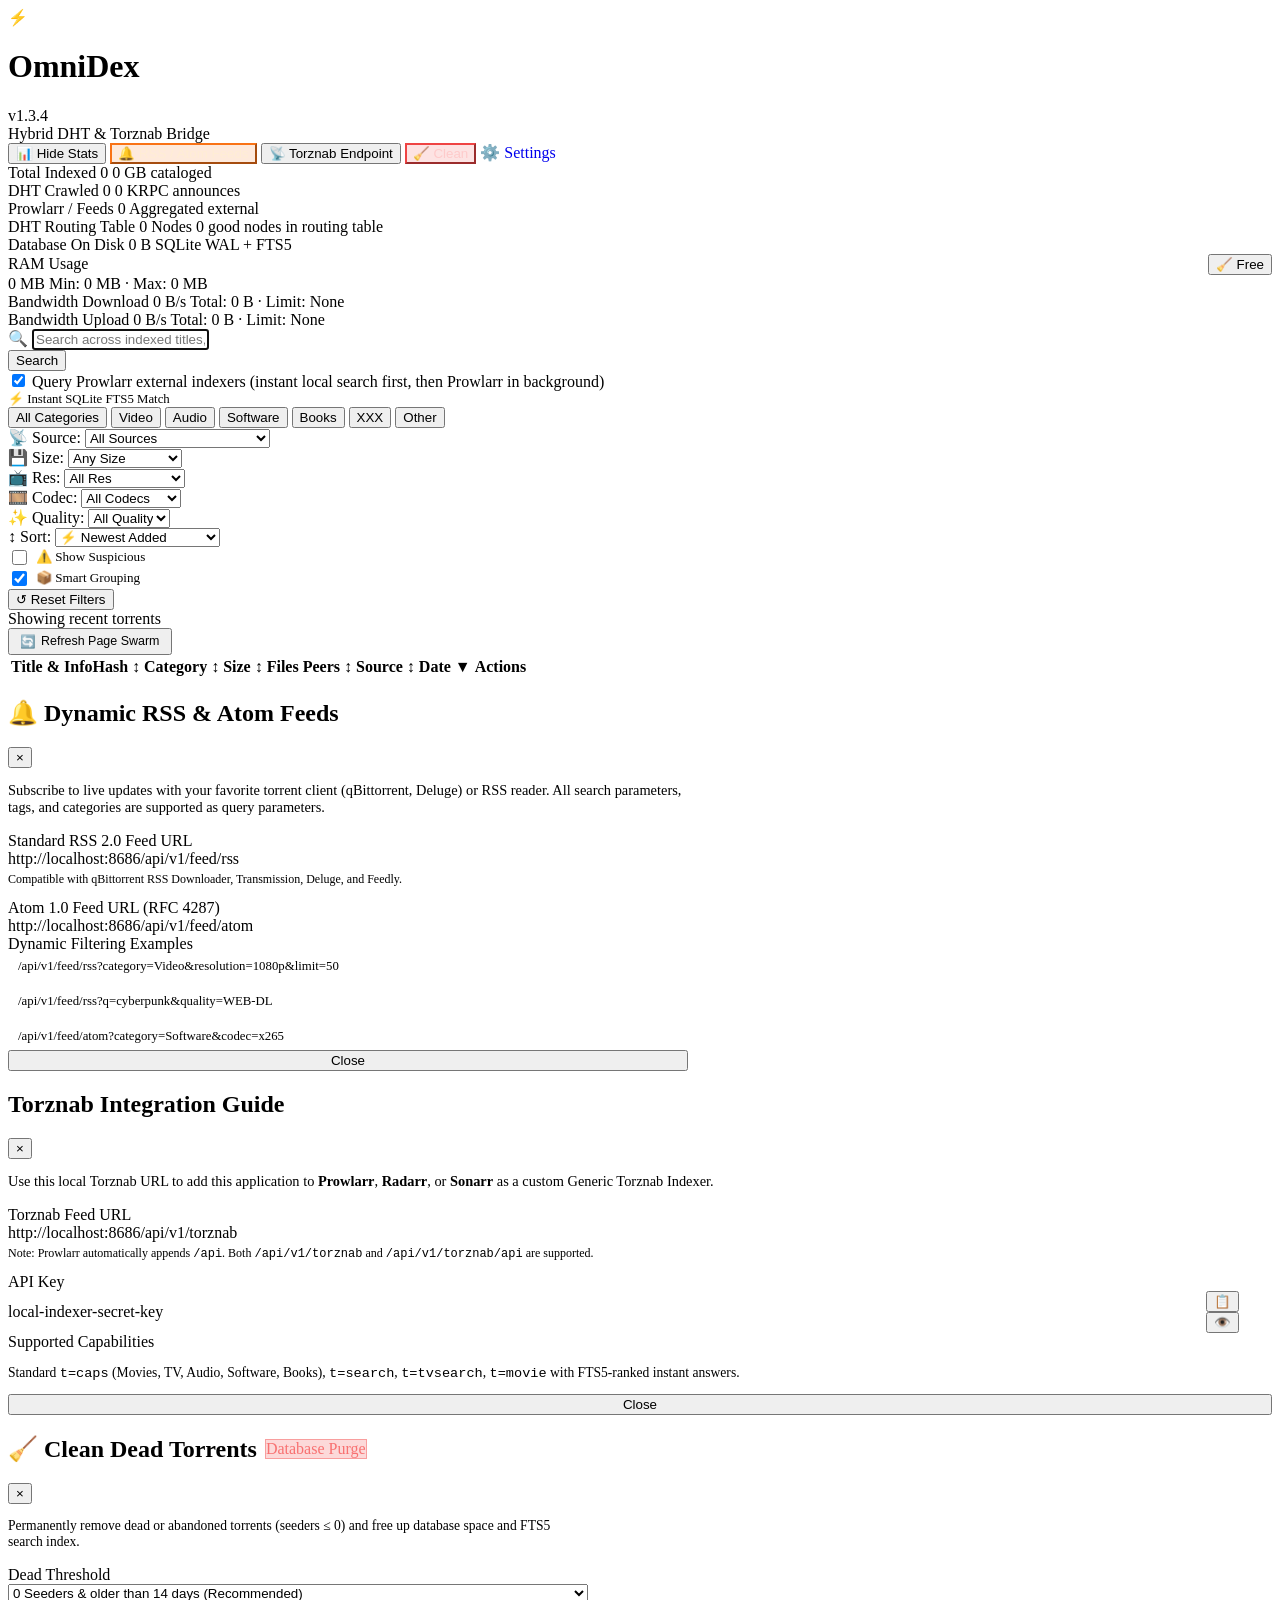
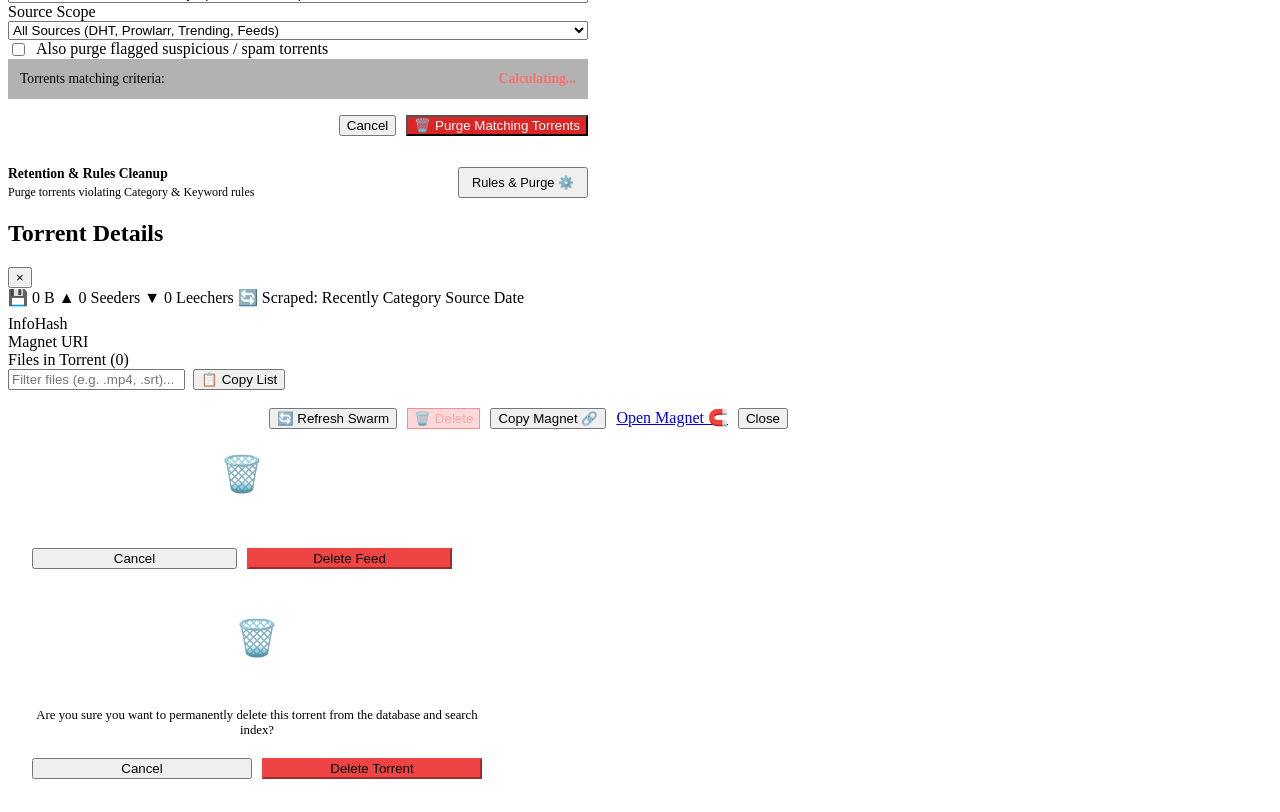
==== web/static/index.html @ 6ccae8cd "feat(scraper): implement BEP-15 live UDP multi-torrent batch scraping and background auto-refresh" ====
<!DOCTYPE html>
<html lang="en">

<head>
  <meta charset="UTF-8">
  <meta name="viewport" content="width=device-width, initial-scale=1.0">
  <title>OmniDex - Hybrid DHT Indexer & Torznab Bridge</title>
  <meta name="description"
    content="OmniDex: High-performance local passive DHT crawler, embedded SQLite FTS5 indexer, and Torznab bridge">
  <link rel="preconnect" href="https://fonts.googleapis.com">
  <link rel="preconnect" href="https://fonts.gstatic.com" crossorigin>
  <link href="https://fonts.googleapis.com/css2?family=Inter:wght@400;500;600;700&display=swap" rel="stylesheet">
  <link rel="stylesheet" href="/static/css/style.css?v=22">
</head>

<body>
  <div class="container">
    <!-- Header -->
    <header class="header">
      <div class="brand" id="brand-home-btn" role="button" tabindex="0" title="Return to OmniDex Homepage">
        <div class="logo-badge">⚡</div>
        <div class="brand-text">
          <div class="brand-title-wrap">
            <h1>OmniDex</h1>
            <span class="version-badge" id="app-version-badge">v1.3.4</span>
          </div>
          <span>Hybrid DHT & Torznab Bridge</span>
        </div>
      </div>
      <div class="header-actions">
        <button id="btn-toggle-stats" class="nav-pill" title="Toggle stats cards visibility">
          📊 <span id="toggle-stats-text">Hide Stats</span>
        </button>
        <button id="btn-show-feed" class="nav-pill"
          style="border-color: #f97316; color: #ffedd5; background: rgba(249, 115, 22, 0.15)">
          🔔 RSS / Atom Feeds
        </button>
        <button id="btn-show-torznab" class="nav-pill">
          📡 Torznab Endpoint
        </button>
        <button id="btn-clean-dead" class="nav-pill"
          style="border-color: #ef4444; color: #fecaca; background: rgba(239, 68, 68, 0.15)"
          title="Clean Dead Torrents">
          🧹 Clean
        </button>
        <a href="/settings" id="btn-show-settings" class="nav-pill" style="text-decoration: none;">
          ⚙️ Settings
        </a>
      </div>
    </header>

    <!-- Top Metrics Overview -->
    <section class="stats-grid">
      <div class="stat-card" style="--card-color: var(--accent-cyan)">
        <span class="stat-label">Total Indexed</span>
        <span class="stat-value" id="stat-total-torrents">0</span>
        <span class="stat-sub" id="stat-total-size">0 GB cataloged</span>
      </div>
      <div class="stat-card" style="--card-color: var(--accent-blue)">
        <span class="stat-label">DHT Crawled</span>
        <span class="stat-value" id="stat-dht-count">0</span>
        <span class="stat-sub" id="stat-dht-announces">0 KRPC announces</span>
      </div>
      <div class="stat-card" style="--card-color: var(--accent-purple)">
        <span class="stat-label">Prowlarr / Feeds</span>
        <span class="stat-value" id="stat-prowlarr-count">0</span>
        <span class="stat-sub">Aggregated external</span>
      </div>
      <div class="stat-card" style="--card-color: var(--accent-green)">
        <span class="stat-label">DHT Routing Table</span>
        <span class="stat-value" id="stat-dht-nodes">0 Nodes</span>
        <span class="stat-sub" id="stat-queue-len">0 good nodes in routing table</span>
      </div>
      <div class="stat-card" style="--card-color: #f59e0b">
        <span class="stat-label">Database On Disk</span>
        <span class="stat-value" id="stat-db-size">0 B</span>
        <span class="stat-sub" id="stat-db-info">SQLite WAL + FTS5</span>
      </div>
      <div class="stat-card" style="--card-color: #ec4899">
        <div style="display: flex; justify-content: space-between; align-items: center;">
          <span class="stat-label">RAM Usage</span>
          <button id="btn-quick-free-ram" class="btn-micro" title="Clean SQLite cache and free OS memory">🧹
            Free</button>
        </div>
        <span class="stat-value" id="stat-ram-usage">0 MB</span>
        <span class="stat-sub" id="stat-ram-sub">Min: 0 MB · Max: 0 MB</span>
      </div>
      <div class="stat-card" style="--card-color: #3b82f6" id="stat-card-download">
        <span class="stat-label">Bandwidth Download</span>
        <span class="stat-value" id="stat-dl-rate">0 B/s</span>
        <span class="stat-sub" id="stat-dl-total">Total: 0 B · Limit: None</span>
      </div>
      <div class="stat-card" style="--card-color: #10b981" id="stat-card-upload">
        <span class="stat-label">Bandwidth Upload</span>
        <span class="stat-value" id="stat-ul-rate">0 B/s</span>
        <span class="stat-sub" id="stat-ul-total">Total: 0 B · Limit: None</span>
      </div>
    </section>

    <!-- Search Section -->
    <section class="search-section">
      <div class="search-bar-wrap">
        <div class="search-input-box">
          <span class="search-icon">🔍</span>
          <input type="text" id="search-input" class="search-input"
            placeholder="Search across indexed titles, files, or enter 40-char info_hash..." autofocus>
        </div>
        <button id="btn-search" class="btn btn-primary">Search</button>
      </div>
      <div class="search-options">
        <div class="search-modes">
          <label class="checkbox-label">
            <input type="checkbox" id="check-prowlarr-live" checked>
            <span>Query Prowlarr external indexers (instant local search first, then Prowlarr in background)</span>
          </label>
        </div>
        <div style="display: flex; align-items: center; gap: 10px;">
          <span id="prowlarr-live-indicator" class="prowlarr-status-pill" style="display: none;"></span>
          <span style="font-size: 0.8rem; color: var(--text-dim);">⚡ Instant SQLite FTS5 Match</span>
        </div>
      </div>
    </section>

    <!-- Filter & Sorting Toolbar -->
    <section class="filter-sort-bar">
      <!-- Category Filter Pills -->
      <div class="category-pills-wrap">
        <div class="category-pills" id="category-pills">
          <button class="pill-btn active" data-category="all">
            <span class="pill-dot" style="background: var(--accent-cyan)"></span>
            <span>All Categories</span>
          </button>
          <button class="pill-btn" data-category="Video">
            <span class="pill-dot" style="background: #a855f7"></span>
            <span>Video</span>
          </button>
          <button class="pill-btn" data-category="Audio">
            <span class="pill-dot" style="background: #ec4899"></span>
            <span>Audio</span>
          </button>
          <button class="pill-btn" data-category="Software">
            <span class="pill-dot" style="background: #eab308"></span>
            <span>Software</span>
          </button>
          <button class="pill-btn" data-category="Books">
            <span class="pill-dot" style="background: #10b981"></span>
            <span>Books</span>
          </button>
          <button class="pill-btn" data-category="XXX">
            <span class="pill-dot" style="background: #f43f5e"></span>
            <span>XXX</span>
          </button>
          <button class="pill-btn" data-category="Other">
            <span class="pill-dot" style="background: #94a3b8"></span>
            <span>Other</span>
          </button>
        </div>
      </div>

      <!-- Secondary Filters & Sort Controls -->
      <div class="controls-bar">
        <div class="control-group">
          <!-- Source Selector -->
          <div class="control-box">
            <span class="control-icon">📡</span>
            <label for="filter-source" class="control-label">Source:</label>
            <select id="filter-source" class="custom-select">
              <option value="all">All Sources</option>
              <optgroup label="Core Types">
                <option value="dht">DHT Wire Only</option>
                <option value="trending">Trending (All Providers)</option>
                <option value="prowlarr">Prowlarr Only</option>
                <option value="feeds">External RSS Feeds (All)</option>
                <option value="manual">Manual Imports Only</option>
              </optgroup>
              <optgroup id="filter-source-trending-group" label="Trending Providers" style="display: none;"></optgroup>
              <optgroup id="filter-source-feeds-group" label="Individual Feeds" style="display: none;"></optgroup>
            </select>
          </div>

          <!-- Size Range Selector -->
          <div class="control-box">
            <span class="control-icon">💾</span>
            <label for="filter-size" class="control-label">Size:</label>
            <select id="filter-size" class="custom-select">
              <option value="all">Any Size</option>
              <option value="tiny">&lt; 500 MB</option>
              <option value="small">500 MB – 2 GB</option>
              <option value="medium">2 GB – 10 GB</option>
              <option value="large">&gt; 10 GB</option>
            </select>
          </div>

          <!-- Resolution Selector -->
          <div class="control-box">
            <span class="control-icon">📺</span>
            <label for="filter-res" class="control-label">Res:</label>
            <select id="filter-res" class="custom-select">
              <option value="all">All Res</option>
              <option value="4K">4K UHD (2160p)</option>
              <option value="1080p">1080p FHD</option>
              <option value="720p">720p HD</option>
              <option value="480p">480p SD</option>
            </select>
          </div>

          <!-- Codec Selector -->
          <div class="control-box">
            <span class="control-icon">🎞️</span>
            <label for="filter-codec" class="control-label">Codec:</label>
            <select id="filter-codec" class="custom-select">
              <option value="all">All Codecs</option>
              <option value="x265">x265 / HEVC</option>
              <option value="x264">x264 / AVC</option>
              <option value="AV1">AV1</option>
              <option value="XviD">XviD</option>
            </select>
          </div>

          <!-- Quality / Source Selector -->
          <div class="control-box">
            <span class="control-icon">✨</span>
            <label for="filter-quality" class="control-label">Quality:</label>
            <select id="filter-quality" class="custom-select">
              <option value="all">All Quality</option>
              <option value="BluRay">BluRay</option>
              <option value="REMUX">REMUX</option>
              <option value="WEB-DL">WEB-DL</option>
              <option value="WEBRip">WEBRip</option>
              <option value="HDTV">HDTV</option>
              <option value="CAM">CAM / TS</option>
            </select>
          </div>

          <!-- Sort Selector -->
          <div class="control-box">
            <span class="control-icon">↕️</span>
            <label for="sort-select" class="control-label">Sort:</label>
            <select id="sort-select" class="custom-select">
              <option value="created_desc">⚡ Newest Added</option>
              <option value="created_asc">🕒 Oldest Added</option>
              <option value="size_desc">📈 Size: Large → Small</option>
              <option value="size_asc">📉 Size: Small → Large</option>
              <option value="name_asc">🔤 Title: A → Z</option>
              <option value="name_desc">🔡 Title: Z → A</option>
              <option value="seeders_desc">👥 Most Seeders</option>
              <option value="relevance">🎯 Best Match (FTS5)</option>
            </select>
          </div>

          <!-- Spam / Suspicious Toggle -->
          <div class="control-box" style="display: flex; align-items: center; gap: 6px; cursor: pointer;">
            <label
              style="display: flex; align-items: center; gap: 6px; cursor: pointer; font-size: 0.82rem; margin: 0; user-select: none;">
              <input type="checkbox" id="check-include-suspicious"
                style="accent-color: #ef4444; width: 15px; height: 15px; cursor: pointer;">
              <span title="Include torrents flagged as suspicious by anti-spam heuristics">⚠️ Show Suspicious</span>
            </label>
          </div>

          <!-- Smart Deduplication / Grouping Toggle -->
          <div class="control-box" style="display: flex; align-items: center; gap: 6px; cursor: pointer;">
            <label
              style="display: flex; align-items: center; gap: 6px; cursor: pointer; font-size: 0.82rem; margin: 0; user-select: none;">
              <input type="checkbox" id="check-group-releases" checked
                style="accent-color: var(--accent-cyan); width: 15px; height: 15px; cursor: pointer;">
              <span title="Collapse duplicate releases of the same title into expandable groups">📦 Smart
                Grouping</span>
            </label>
          </div>
        </div>

        <div class="filter-actions">
          <button id="btn-reset-filters" class="btn btn-ghost" title="Reset all filters and sorting">
            <span>↺</span> Reset Filters
          </button>
        </div>
      </div>
    </section>

    <!-- Results Section -->
    <main>
      <div class="results-header">
        <div class="results-summary">
          <span class="results-count" id="results-count-text">Showing recent torrents</span>
          <div id="active-filter-badges" class="active-filter-badges"></div>
        </div>
        <div style="display: flex; align-items: center; gap: 10px;">
          <button id="btn-refresh-page-swarm" class="btn btn-secondary btn-sm-action" style="padding: 4px 10px; font-size: 0.78rem; display: inline-flex; align-items: center; gap: 5px;" title="Scrape live seeders and leechers via UDP trackers for all visible torrents">
            <span class="btn-refresh-icon">🔄</span> Refresh Page Swarm
          </button>
          <div id="loading-spinner" style="display:none; color: var(--accent-cyan); font-size:0.85rem;">Searching...</div>
        </div>
      </div>

      <div class="torrent-table-wrap">
        <table class="torrent-table">
          <thead>
            <tr>
              <th class="th-sortable col-title" data-sort-key="name">
                <div class="th-inner">
                  <span>Title & InfoHash</span>
                  <span class="sort-indicator" id="sort-icon-name">↕</span>
                </div>
              </th>
              <th class="th-sortable col-category" data-sort-key="category">
                <div class="th-inner">
                  <span>Category</span>
                  <span class="sort-indicator" id="sort-icon-category">↕</span>
                </div>
              </th>
              <th class="th-sortable col-size" data-sort-key="size">
                <div class="th-inner">
                  <span>Size</span>
                  <span class="sort-indicator" id="sort-icon-size">↕</span>
                </div>
              </th>
              <th class="col-files">Files</th>
              <th class="th-sortable col-peers" data-sort-key="seeders">
                <div class="th-inner">
                  <span>Peers</span>
                  <span class="sort-indicator" id="sort-icon-seeders">↕</span>
                </div>
              </th>
              <th class="th-sortable col-source" data-sort-key="source">
                <div class="th-inner">
                  <span>Source</span>
                  <span class="sort-indicator" id="sort-icon-source">↕</span>
                </div>
              </th>
              <th class="th-sortable col-date" data-sort-key="created">
                <div class="th-inner">
                  <span>Date</span>
                  <span class="sort-indicator active" id="sort-icon-created">▼</span>
                </div>
              </th>
              <th class="col-actions">Actions</th>
            </tr>
          </thead>
          <tbody id="torrents-tbody">
            <!-- Dynamically populated rows -->
          </tbody>
        </table>
        <div id="empty-state" class="empty-state" style="display: none;">
          <div class="empty-state-icon">📂</div>
          <h3>No torrents found</h3>
          <p>Let the DHT crawler run, or trigger an external query with Prowlarr integration enabled.</p>
        </div>
      </div>

      <!-- Pagination Controls -->
      <div class="pagination-bar" id="pagination-bar" style="display: none;">
        <div class="pagination-info" id="pagination-info">
          Showing <span id="page-start">1</span>–<span id="page-end">20</span> of <span id="page-total">0</span>
          torrents
        </div>

        <div class="pagination-controls">
          <button id="btn-page-first" class="btn-page" title="First Page">«</button>
          <button id="btn-page-prev" class="btn-page" title="Previous Page">‹</button>
          <div class="page-numbers" id="page-numbers">
            <!-- Dynamic page numbers -->
          </div>
          <button id="btn-page-next" class="btn-page" title="Next Page">›</button>
          <button id="btn-page-last" class="btn-page" title="Last Page">»</button>
        </div>

        <div class="pagination-size">
          <label for="select-page-limit" class="control-label">Per page:</label>
          <select id="select-page-limit" class="custom-select">
            <option value="20" selected>20</option>
            <option value="50">50</option>
            <option value="100">100</option>
          </select>
        </div>
      </div>
    </main>
    <!-- RSS / Atom Feed Modal -->
    <div class="modal-overlay" id="modal-feed">
      <div class="modal-content" style="max-width: 680px;">
        <div class="modal-header">
          <h2>🔔 Dynamic RSS & Atom Feeds</h2>
          <button class="modal-close" data-close="modal-feed">&times;</button>
        </div>
        <p style="color: var(--text-muted); font-size: 0.9rem; margin-bottom: 16px;">
          Subscribe to live updates with your favorite torrent client (qBittorrent, Deluge) or RSS reader. All search
          parameters, tags, and categories are supported as query parameters.
        </p>

        <div class="form-group">
          <label>Standard RSS 2.0 Feed URL</label>
          <div class="code-box" id="feed-rss-url">http://localhost:8686/api/v1/feed/rss</div>
          <p style="font-size: 0.75rem; color: var(--text-dim); margin-top: 4px;">
            Compatible with qBittorrent RSS Downloader, Transmission, Deluge, and Feedly.
          </p>
        </div>

        <div class="form-group">
          <label>Atom 1.0 Feed URL (RFC 4287)</label>
          <div class="code-box" id="feed-atom-url">http://localhost:8686/api/v1/feed/atom</div>
        </div>

        <div class="form-group">
          <label>Dynamic Filtering Examples</label>
          <div style="display: flex; flex-direction: column; gap: 8px; font-size: 0.8rem;">
            <div class="code-box" style="padding: 6px 10px;">/api/v1/feed/rss?category=Video&resolution=1080p&limit=50
            </div>
            <div class="code-box" style="padding: 6px 10px;">/api/v1/feed/rss?q=cyberpunk&quality=WEB-DL</div>
            <div class="code-box" style="padding: 6px 10px;">/api/v1/feed/atom?category=Software&codec=x265</div>
          </div>
        </div>

        <button class="btn btn-secondary" style="width: 100%" data-close="modal-feed">Close</button>
      </div>
    </div>

    <!-- Torznab Info Modal -->
    <div class="modal-overlay" id="modal-torznab">
      <div class="modal-content">
        <div class="modal-header">
          <h2>Torznab Integration Guide</h2>
          <button class="modal-close" data-close="modal-torznab">&times;</button>
        </div>
        <p style="color: var(--text-muted); font-size: 0.9rem; margin-bottom: 16px;">
          Use this local Torznab URL to add this application to <strong>Prowlarr</strong>, <strong>Radarr</strong>, or
          <strong>Sonarr</strong> as a custom Generic Torznab Indexer.
        </p>

        <div class="form-group">
          <label>Torznab Feed URL</label>
          <div class="code-box" id="torznab-url-display">http://localhost:8686/api/v1/torznab</div>
          <p style="font-size: 0.75rem; color: var(--text-dim); margin-top: 4px;">
            Note: Prowlarr automatically appends <code>/api</code>. Both <code>/api/v1/torznab</code> and
            <code>/api/v1/torznab/api</code> are supported.
          </p>
        </div>

        <div class="form-group">
          <label>API Key</label>
          <div style="position: relative; display: flex; align-items: center;">
            <div class="code-box masked-api-key" id="torznab-key-display" style="width: 100%; margin-bottom: 0;">
              local-indexer-secret-key</div>
            <div class="input-actions-wrap">
              <button type="button" class="btn-icon-action btn-copy-key" data-target="torznab-key-display"
                title="Copy API Key">📋</button>
              <button type="button" class="btn-icon-action btn-toggle-mask" data-target="torznab-key-display"
                title="Toggle visibility">👁️</button>
            </div>
          </div>
        </div>

        <div class="form-group">
          <label>Supported Capabilities</label>
          <p style="font-size: 0.85rem; color: var(--text-muted)">
            Standard <code>t=caps</code> (Movies, TV, Audio, Software, Books), <code>t=search</code>,
            <code>t=tvsearch</code>, <code>t=movie</code> with FTS5-ranked instant answers.
          </p>
        </div>

        <button class="btn btn-secondary" style="width: 100%" data-close="modal-torznab">Close</button>
      </div>
    </div>

    <!-- Clean Dead Torrents Modal -->
    <div class="modal-overlay" id="modal-prune-dead">
      <div class="modal-content" style="max-width: 580px;">
        <div class="modal-header">
          <div style="display: flex; align-items: center; gap: 8px;">
            <h2>🧹 Clean Dead Torrents</h2>
            <span class="badge"
              style="background: rgba(239, 68, 68, 0.2); color: #f87171; border: 1px solid rgba(239, 68, 68, 0.4);">Database
              Purge</span>
          </div>
          <button class="modal-close" data-close="modal-prune-dead">&times;</button>
        </div>
        <p style="color: var(--text-muted); font-size: 0.85rem; margin-bottom: 16px;">
          Permanently remove dead or abandoned torrents (seeders ≤ 0) and free up database space and FTS5 search index.
        </p>

        <form id="prune-dead-form">
          <div class="form-group">
            <label for="prune-days-select">Dead Threshold</label>
            <select id="prune-days-select" class="custom-select" style="width: 100%;">
              <option value="14" selected>0 Seeders & older than 14 days (Recommended)</option>
              <option value="7">0 Seeders & older than 7 days</option>
              <option value="30">0 Seeders & older than 30 days</option>
              <option value="60">0 Seeders & older than 60 days</option>
              <option value="0">All Torrents with 0 Seeders (Aggressive)</option>
            </select>
          </div>

          <div class="form-group">
            <label for="prune-source-select">Source Scope</label>
            <select id="prune-source-select" class="custom-select" style="width: 100%;">
              <option value="all" selected>All Sources (DHT, Prowlarr, Trending, Feeds)</option>
              <optgroup label="Core Types">
                <option value="dht">DHT Crawled Torrents Only</option>
                <option value="trending">Trending Torrents (All Providers)</option>
                <option value="prowlarr">Prowlarr Only</option>
                <option value="feeds">External RSS Feeds (All)</option>
                <option value="manual">Manual Imports Only</option>
              </optgroup>
              <optgroup id="prune-source-trending-group" label="Trending Providers" style="display: none;"></optgroup>
              <optgroup id="prune-source-feeds-group" label="Individual Feeds" style="display: none;"></optgroup>
            </select>
          </div>

          <div class="form-group">
            <label class="checkbox-label" style="display: flex; align-items: center; gap: 8px; cursor: pointer;">
              <input type="checkbox" id="prune-include-spam">
              <span>Also purge flagged suspicious / spam torrents</span>
            </label>
          </div>

          <div id="prune-preview-box"
            style="background: rgba(0,0,0,0.3); border: 1px solid var(--border-color); border-radius: var(--radius-sm); padding: 12px; margin-bottom: 16px; font-size: 0.85rem; display: flex; justify-content: space-between; align-items: center;">
            <span>Torrents matching criteria:</span>
            <span id="prune-preview-count" style="font-weight: 700; color: #f87171;">Calculating...</span>
          </div>

          <div id="prune-status-msg"
            style="display: none; padding: 10px; border-radius: 8px; margin-bottom: 16px; font-size: 0.85rem;"></div>

          <div style="display: flex; gap: 10px; justify-content: flex-end;">
            <button type="button" class="btn btn-secondary" data-close="modal-prune-dead">Cancel</button>
            <button type="submit" id="btn-execute-prune" class="btn" style="background: #dc2626; color: #fff;">🗑️ Purge
              Matching Torrents</button>
          </div>
        </form>

        <div style="border-top: 1px solid var(--border-color); margin-top: 16px; padding-top: 14px; display: flex; justify-content: space-between; align-items: center;">
          <div>
            <span style="font-size: 0.85rem; font-weight: 600; color: var(--accent-cyan); display: block;">Retention & Rules Cleanup</span>
            <span style="font-size: 0.75rem; color: var(--text-dim);">Purge torrents violating Category & Keyword rules</span>
          </div>
          <button type="button" id="btn-open-filter-rules" class="btn btn-secondary" style="font-size: 0.8rem; padding: 6px 12px;">Rules & Purge ⚙️</button>
        </div>
      </div>
    </div>


    <!-- Detail Modal -->
    <div class="modal-overlay" id="modal-details">
      <div class="modal-content" style="max-width: 780px;">
        <div class="modal-header">
          <div style="overflow: hidden; text-overflow: ellipsis;">
            <h2 id="detail-title" style="white-space: nowrap; overflow: hidden; text-overflow: ellipsis;">Torrent
              Details</h2>
          </div>
          <button class="modal-close" data-close="modal-details">&times;</button>
        </div>

        <!-- Quick Metadata Overview Bar -->
        <div class="detail-overview-bar" id="detail-overview-bar">
          <span class="meta-pill" id="detail-meta-size">💾 0 B</span>
          <span class="meta-pill meta-seeders" id="detail-meta-seeders">▲ 0 Seeders</span>
          <span class="meta-pill meta-leechers" id="detail-meta-leechers">▼ 0 Leechers</span>
          <span class="meta-pill" id="detail-meta-scraped" style="cursor: pointer;" title="Last time verified against live UDP trackers">🔄 Scraped: Recently</span>
          <span class="meta-pill" id="detail-meta-category">Category</span>
          <span class="meta-pill" id="detail-meta-source">Source</span>
          <span class="meta-pill" id="detail-meta-date">Date</span>
        </div>
        <div id="detail-tags-row" class="tags-row" style="margin-bottom: 14px; margin-top: -6px;"></div>

        <div class="form-group" style="margin-top: 14px;">
          <label>InfoHash</label>
          <div class="code-box" id="detail-hash"></div>
        </div>
        <div class="form-group">
          <label>Magnet URI</label>
          <div class="code-box" id="detail-magnet"></div>
        </div>

        <!-- Files in Torrent Section -->
        <div class="form-group">
          <div class="files-header-bar">
            <div style="display: flex; align-items: center; gap: 8px;">
              <label style="margin-bottom: 0;">Files in Torrent (<span id="detail-files-count">0</span>)</label>
              <span id="detail-files-loading"
                style="display: none; font-size: 0.75rem; color: var(--accent-cyan);">Loading files...</span>
            </div>
            <div style="display: flex; gap: 8px; align-items: center;">
              <input type="text" id="detail-files-filter" class="form-input files-search-input"
                placeholder="Filter files (e.g. .mp4, .srt)...">
              <button id="btn-copy-files" class="btn btn-secondary btn-sm-action" title="Copy file list to clipboard">📋
                Copy List</button>
            </div>
          </div>
          <div id="detail-files-list" class="file-list-scrollbox">
            <!-- Dynamically populated files -->
          </div>
        </div>

        <div style="display: flex; gap: 10px; justify-content: flex-end; margin-top: 18px;">
          <button id="btn-resolve-metadata" class="btn btn-secondary" title="Fetch torrent size, files, and tags via BEP-9 peer exchange" style="display: none;">⚡ Fetch Metadata</button>
          <button id="btn-scrape-torrent" class="btn btn-secondary" title="Query live UDP trackers for fresh seeders & leechers">🔄 Refresh Swarm</button>
          <button id="btn-delete-torrent" class="btn"
            style="background: rgba(239, 68, 68, 0.2); border: 1px solid rgba(239, 68, 68, 0.5); color: #fca5a5;">🗑️
            Delete</button>
          <button id="btn-copy-magnet" class="btn btn-secondary">Copy Magnet 🔗</button>
          <a id="detail-magnet-link" href="#" class="btn btn-primary">Open Magnet 🧲</a>
          <button class="btn btn-secondary" data-close="modal-details">Close</button>
        </div>
      </div>
    </div>

    <!-- Confirm Delete Feed Modal -->
    <div class="modal-overlay" id="modal-confirm-delete-feed" style="z-index: 10001;">
      <div class="modal-content" style="max-width: 420px; text-align: center; padding: 24px;">
        <div style="font-size: 2.2rem; margin-bottom: 12px;">🗑️</div>
        <h3 style="margin: 0 0 8px 0; font-size: 1.15rem; color: #fff;">Delete External Feed?</h3>
        <p id="confirm-delete-feed-name" style="color: var(--text-dim); font-size: 0.85rem; margin-bottom: 20px; word-break: break-all;"></p>
        <div style="display: flex; gap: 10px; justify-content: center;">
          <button type="button" class="btn btn-secondary" id="btn-cancel-delete-feed" data-close="modal-confirm-delete-feed" style="flex: 1;">Cancel</button>
          <button type="button" class="btn btn-primary" id="btn-confirm-delete-feed" style="flex: 1; background: #ef4444; border-color: #ef4444;">Delete Feed</button>
        </div>
      </div>
    </div>

    <!-- Confirm Delete Torrent Modal -->
    <div class="modal-overlay" id="modal-confirm-delete-torrent" style="z-index: 10002;">
      <div class="modal-content" style="max-width: 450px; text-align: center; padding: 24px;">
        <div style="font-size: 2.2rem; margin-bottom: 12px;">🗑️</div>
        <h3 style="margin: 0 0 8px 0; font-size: 1.15rem; color: #fff;">Delete Torrent?</h3>
        <p id="confirm-delete-torrent-title" style="color: var(--text-main); font-weight: 600; font-size: 0.95rem; margin-bottom: 6px; word-break: break-all;"></p>
        <p id="confirm-delete-torrent-hash" style="color: var(--text-dim); font-size: 0.75rem; font-family: monospace; margin-bottom: 16px; word-break: break-all;"></p>
        <p style="color: var(--text-muted); font-size: 0.8rem; margin-bottom: 20px;">
          Are you sure you want to permanently delete this torrent from the database and search index?
        </p>
        <div style="display: flex; gap: 10px; justify-content: center;">
          <button type="button" class="btn btn-secondary" id="btn-cancel-delete-torrent" data-close="modal-confirm-delete-torrent" style="flex: 1;">Cancel</button>
          <button type="button" class="btn btn-primary" id="btn-confirm-delete-torrent" style="flex: 1; background: #ef4444; border-color: #ef4444;">Delete Torrent</button>
        </div>
      </div>
    </div>

    <!-- Global In-App Toast Container -->
    <div id="toast-container" class="toast-container" aria-live="polite"></div>

    <script src="/static/js/app.js?v=28"></script>
</body>

</html>
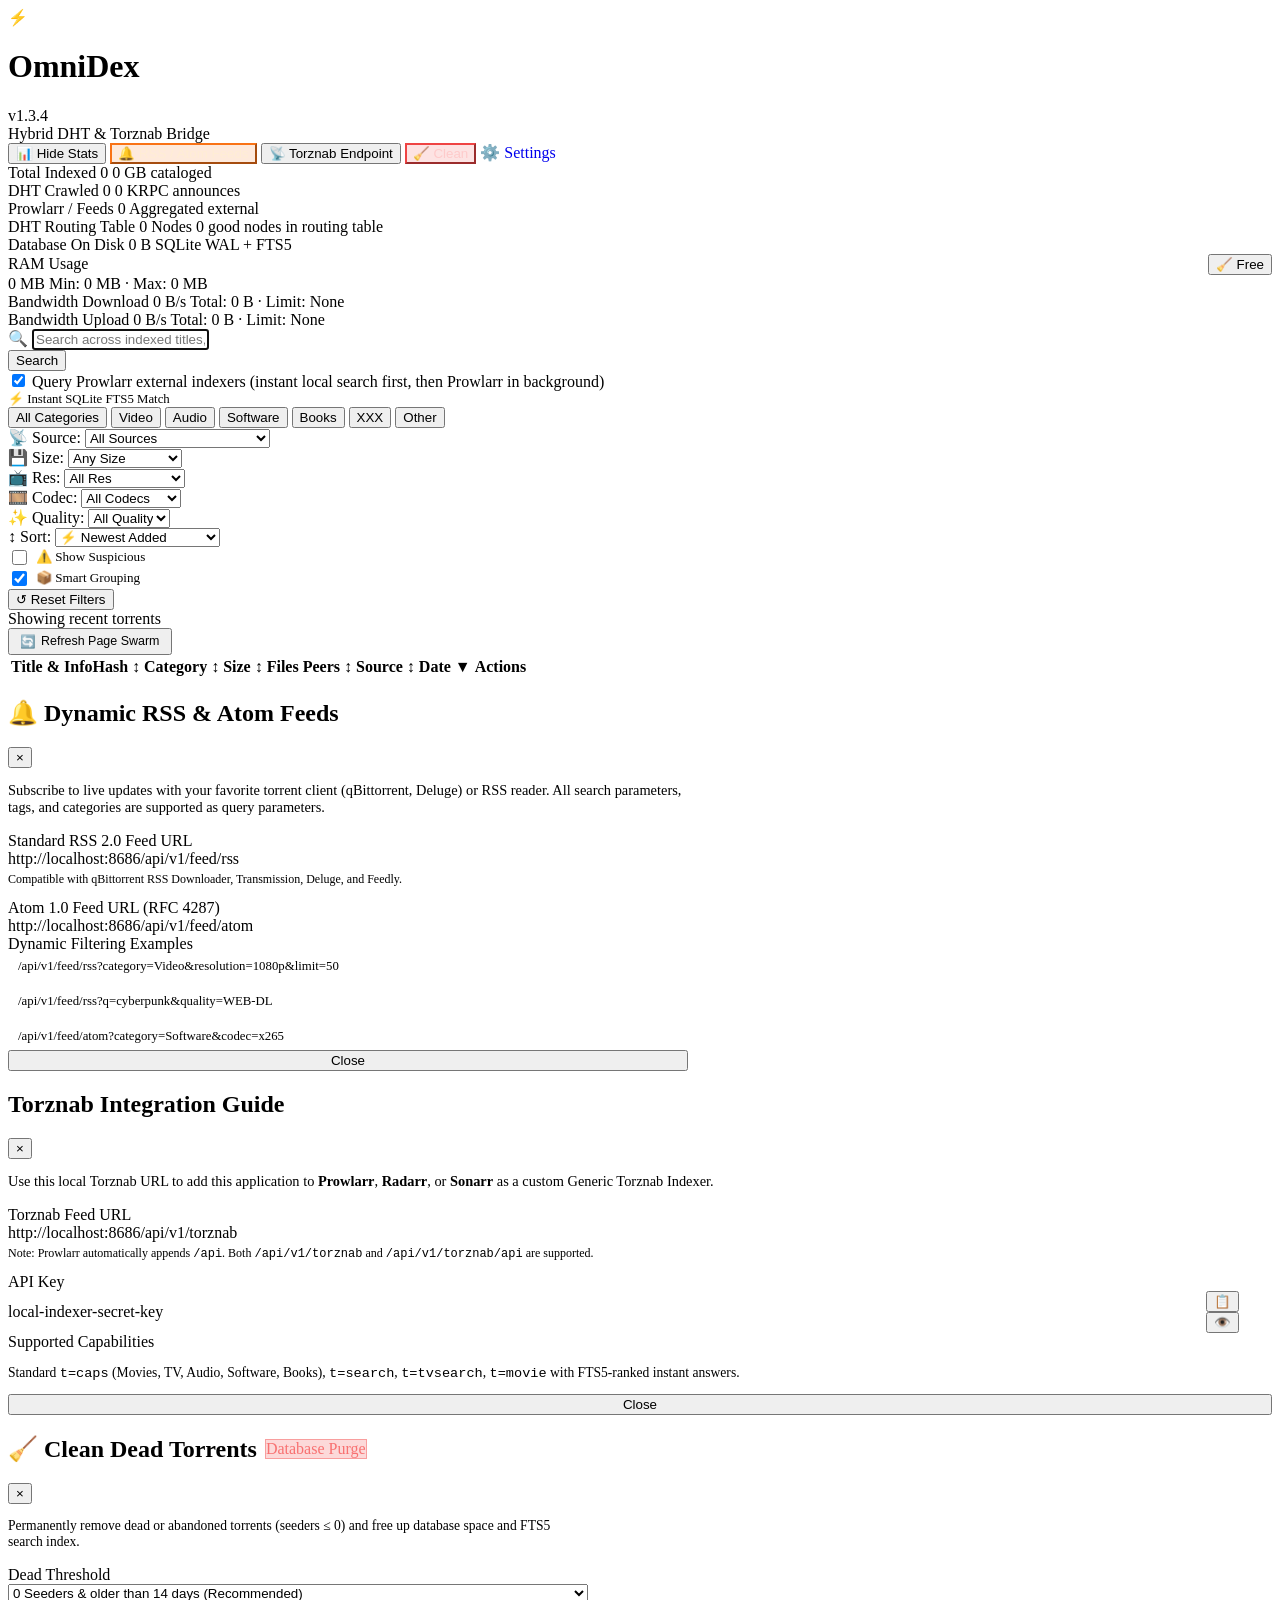
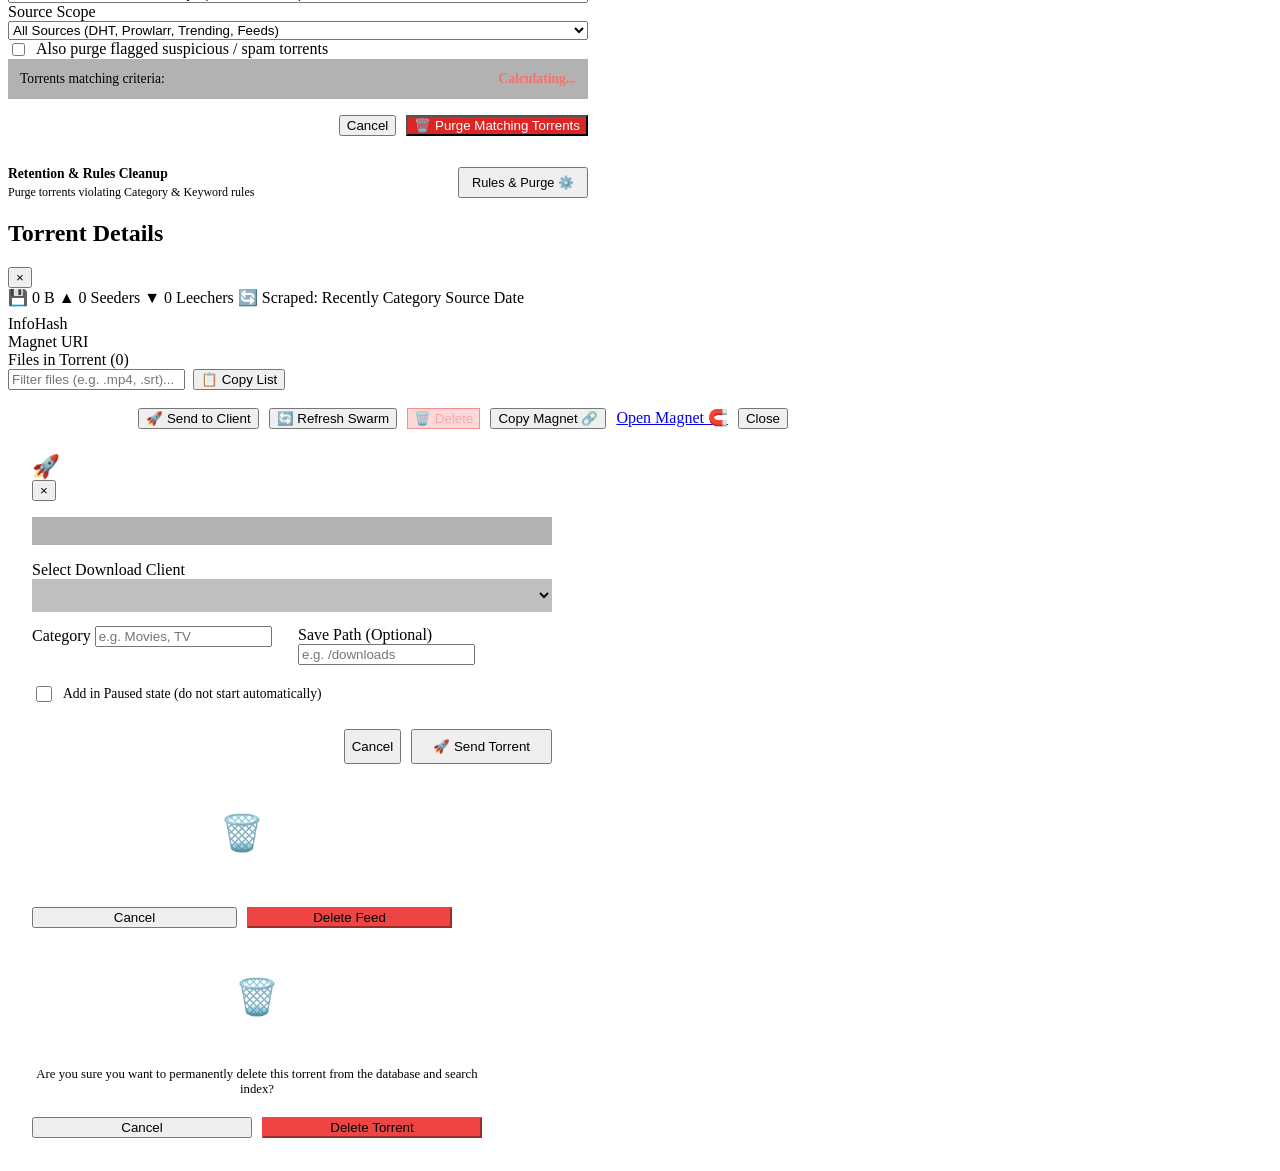
==== commit b1163bde: "feat(downloader): integrate qBittorrent, Transmission, and Deluge with Quick Send modal and settings" ====
--- a/web/static/index.html
+++ b/web/static/index.html
@@ -592,6 +592,7 @@
         </div>
 
         <div style="display: flex; gap: 10px; justify-content: flex-end; margin-top: 18px;">
+          <button id="btn-send-to-client" class="btn btn-primary" title="Send torrent directly to configured download client" style="display: inline-flex; align-items: center; gap: 6px;">🚀 Send to Client</button>
           <button id="btn-resolve-metadata" class="btn btn-secondary" title="Fetch torrent size, files, and tags via BEP-9 peer exchange" style="display: none;">⚡ Fetch Metadata</button>
           <button id="btn-scrape-torrent" class="btn btn-secondary" title="Query live UDP trackers for fresh seeders & leechers">🔄 Refresh Swarm</button>
           <button id="btn-delete-torrent" class="btn"
@@ -601,6 +602,58 @@
           <a id="detail-magnet-link" href="#" class="btn btn-primary">Open Magnet 🧲</a>
           <button class="btn btn-secondary" data-close="modal-details">Close</button>
         </div>
+      </div>
+    </div>
+
+    <!-- Quick Send to Client Modal -->
+    <div class="modal-overlay" id="modal-quick-send" style="z-index: 10002;">
+      <div class="modal-content" style="max-width: 520px; padding: 24px;">
+        <div class="modal-header" style="margin-bottom: 16px;">
+          <div style="display: flex; align-items: center; gap: 8px;">
+            <span style="font-size: 1.4rem;">🚀</span>
+            <h2 style="margin: 0; font-size: 1.15rem; color: #fff;">Send to Download Client</h2>
+          </div>
+          <button class="modal-close" data-close="modal-quick-send">&times;</button>
+        </div>
+
+        <div style="background: rgba(0,0,0,0.3); border: 1px solid var(--border-color); border-radius: var(--radius-sm); padding: 12px; margin-bottom: 16px;">
+          <div id="quick-send-title" style="font-weight: 600; color: #fff; font-size: 0.95rem; margin-bottom: 4px; word-break: break-all;"></div>
+          <div id="quick-send-hash" style="font-family: monospace; font-size: 0.75rem; color: var(--text-dim);"></div>
+        </div>
+
+        <form id="quick-send-form" style="display: flex; flex-direction: column; gap: 14px;">
+          <div class="form-group" style="margin: 0;">
+            <label for="quick-send-client-select">Select Download Client</label>
+            <select id="quick-send-client-select" class="custom-select" style="width: 100%; border: 1px solid var(--border-color); background: rgba(0,0,0,0.25); border-radius: var(--radius-sm); padding: 8px 12px;">
+              <!-- Dynamically populated enabled clients -->
+            </select>
+          </div>
+
+          <div style="display: grid; grid-template-columns: 1fr 1fr; gap: 12px;">
+            <div class="form-group" style="margin: 0;">
+              <label for="quick-send-category">Category</label>
+              <input type="text" id="quick-send-category" class="form-input" placeholder="e.g. Movies, TV">
+            </div>
+            <div class="form-group" style="margin: 0;">
+              <label for="quick-send-savepath">Save Path (Optional)</label>
+              <input type="text" id="quick-send-savepath" class="form-input" placeholder="e.g. /downloads">
+            </div>
+          </div>
+
+          <div class="form-group" style="margin: 4px 0 0 0;">
+            <label class="checkbox-label" style="display: flex; align-items: center; gap: 8px; cursor: pointer; font-size: 0.85rem; color: var(--text-muted); user-select: none;">
+              <input type="checkbox" id="quick-send-paused" style="accent-color: var(--accent-cyan); width: 16px; height: 16px; cursor: pointer;">
+              <span>Add in Paused state (do not start automatically)</span>
+            </label>
+          </div>
+
+          <div style="display: flex; gap: 10px; justify-content: flex-end; margin-top: 10px;">
+            <button type="button" class="btn btn-secondary" data-close="modal-quick-send">Cancel</button>
+            <button type="submit" id="btn-submit-quick-send" class="btn btn-primary" style="padding: 8px 20px;">
+              🚀 Send Torrent
+            </button>
+          </div>
+        </form>
       </div>
     </div>
 
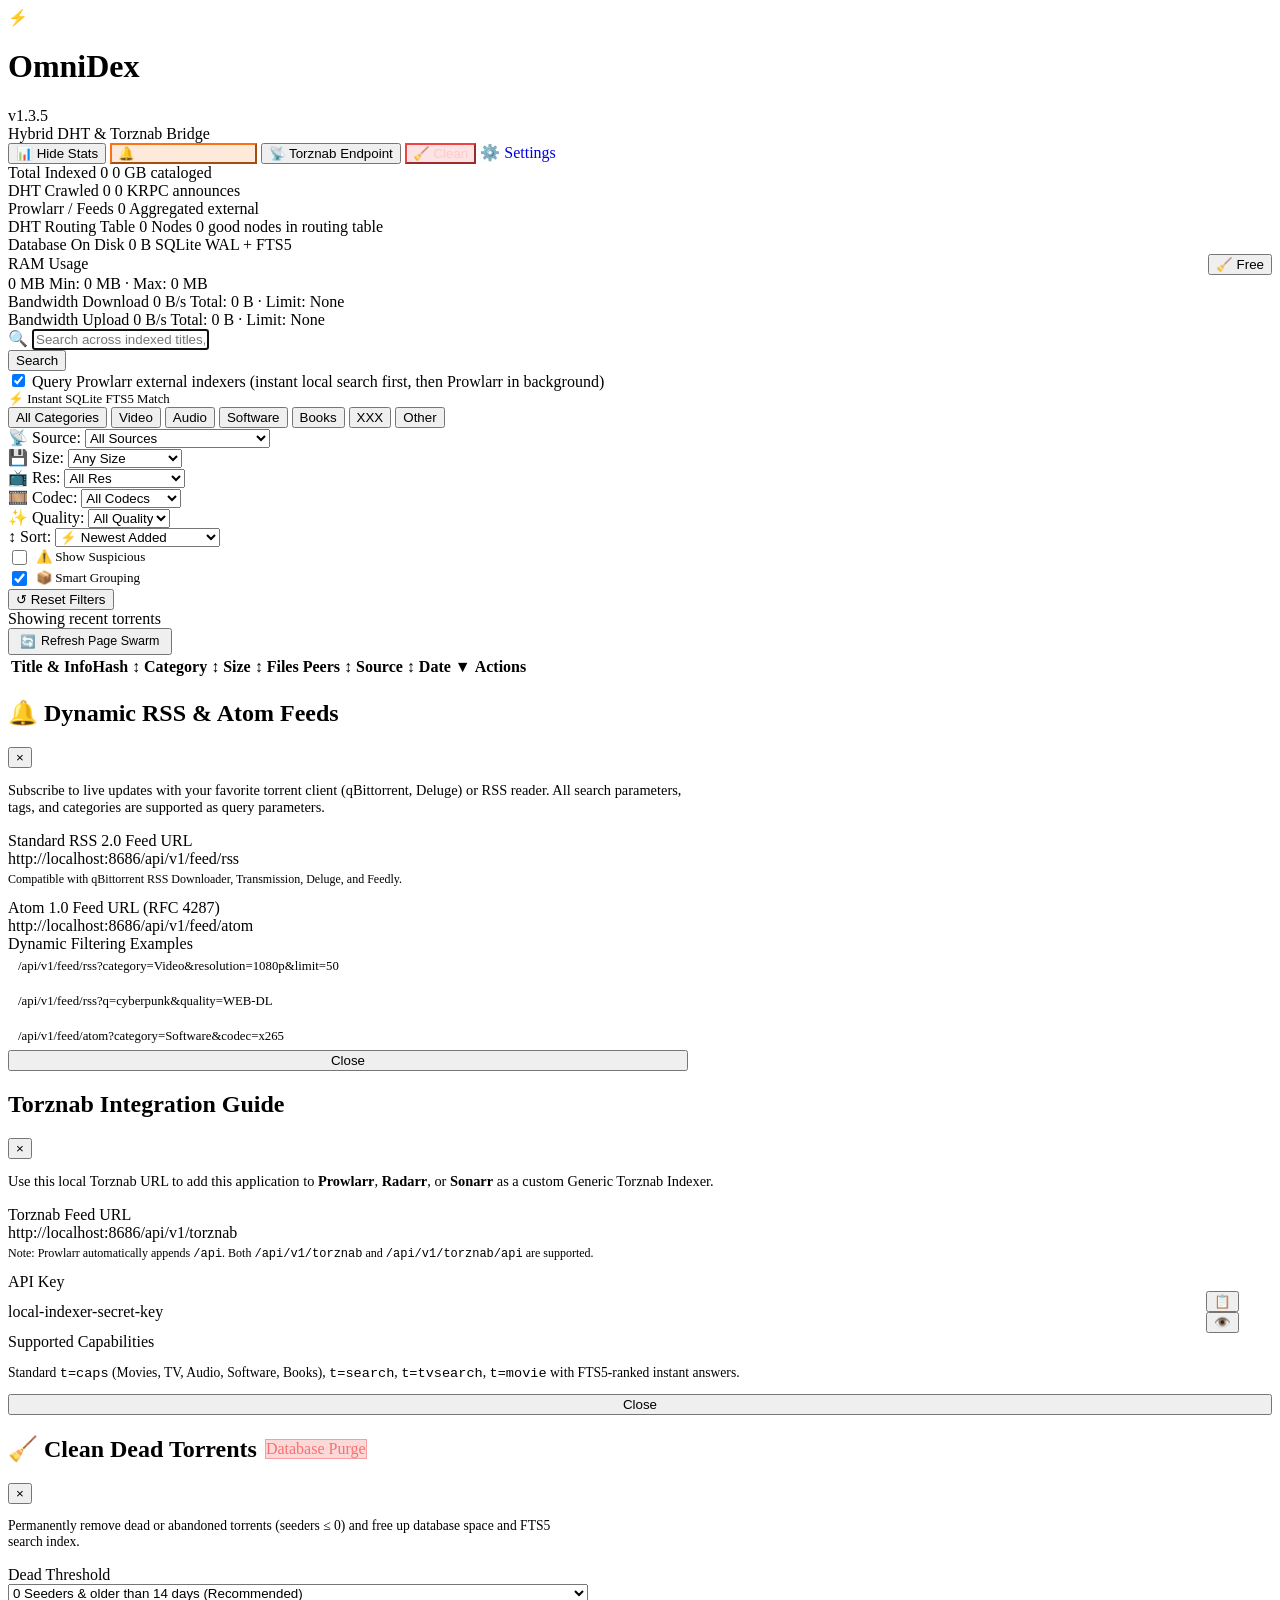
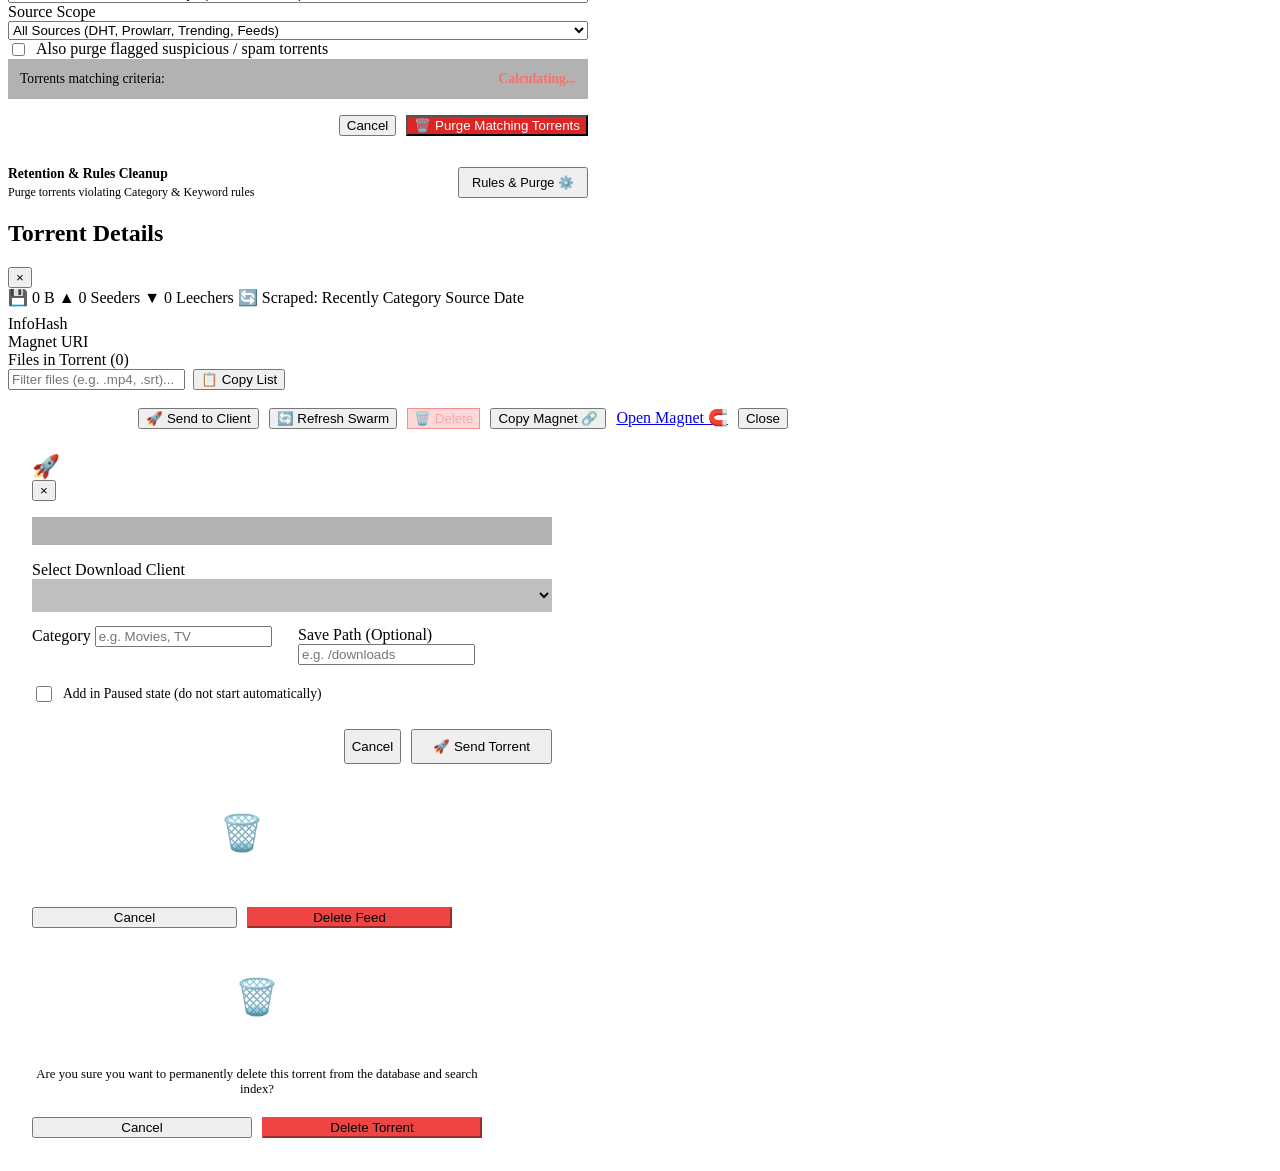
==== commit af1f76f2: "chore(release): bump version to 1.3.5" ====
--- a/web/static/index.html
+++ b/web/static/index.html
@@ -22,7 +22,7 @@
         <div class="brand-text">
           <div class="brand-title-wrap">
             <h1>OmniDex</h1>
-            <span class="version-badge" id="app-version-badge">v1.3.4</span>
+            <span class="version-badge" id="app-version-badge">v1.3.5</span>
           </div>
           <span>Hybrid DHT & Torznab Bridge</span>
         </div>
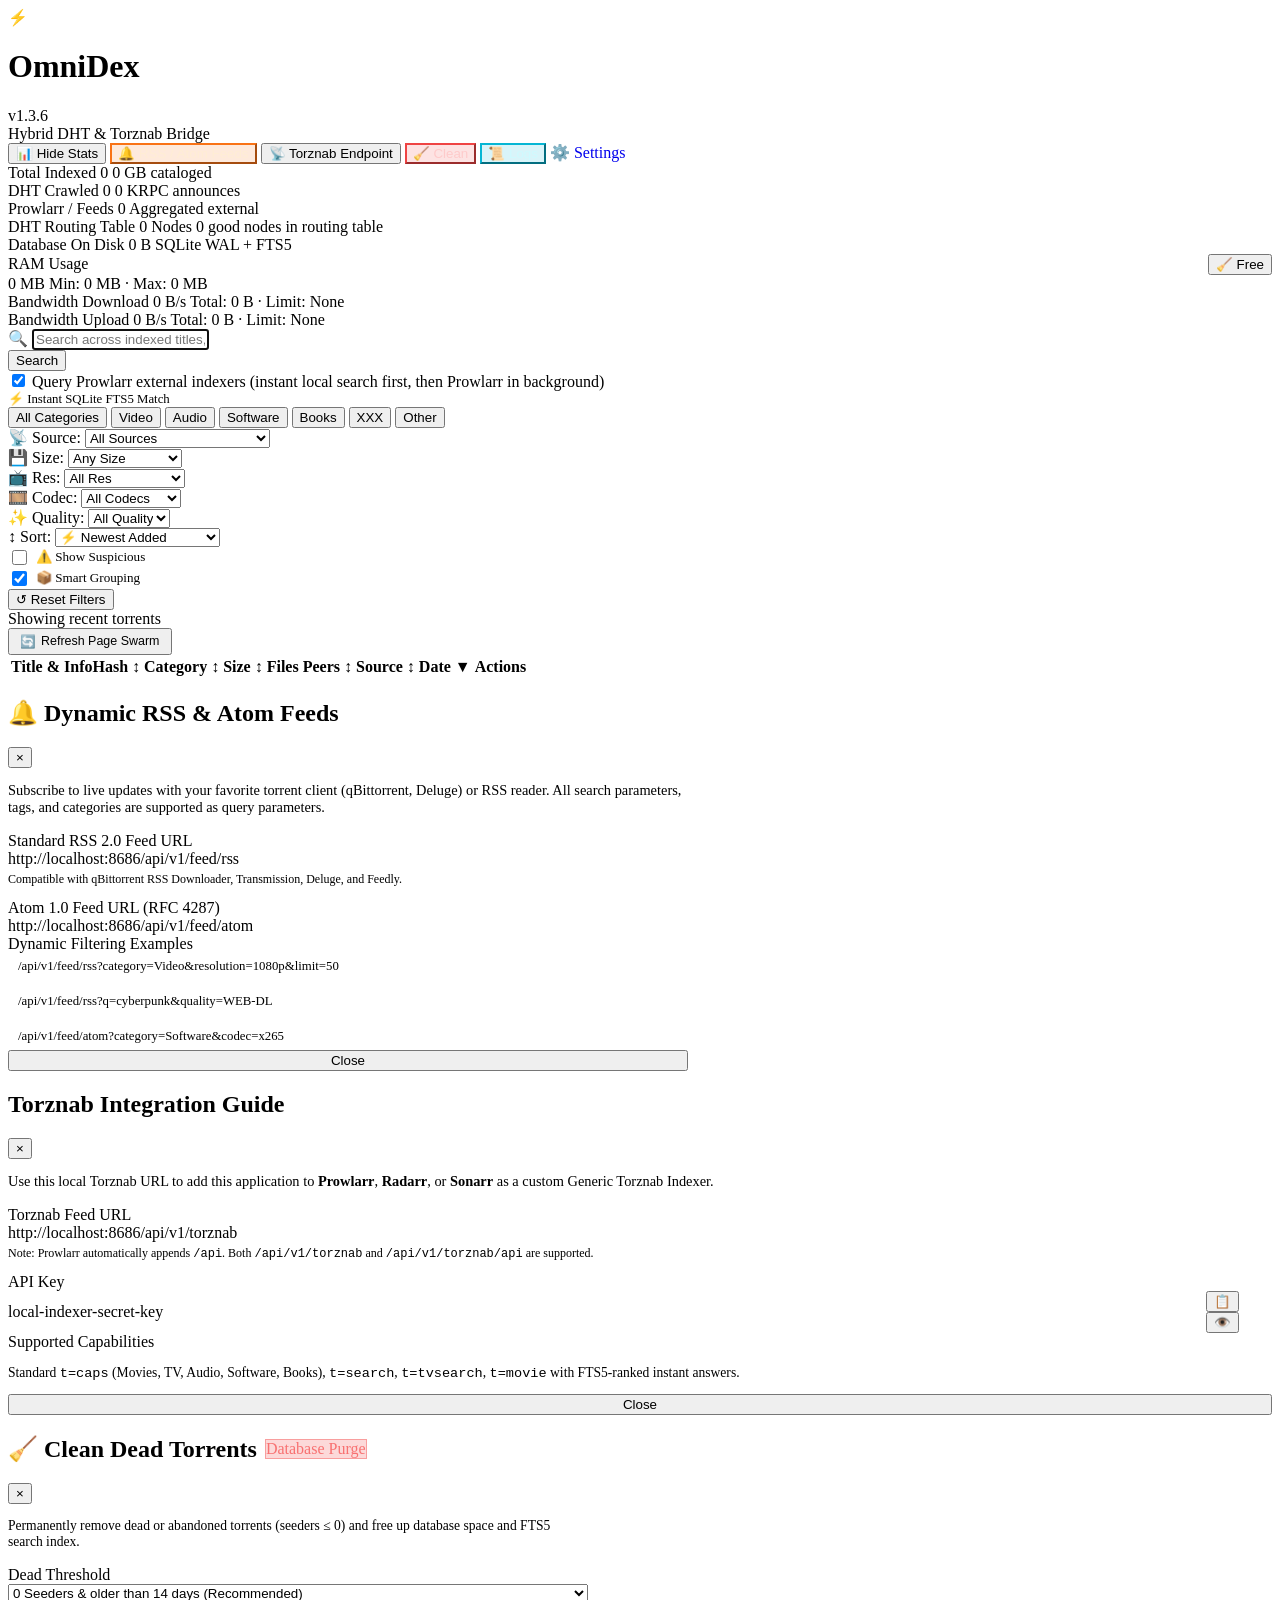
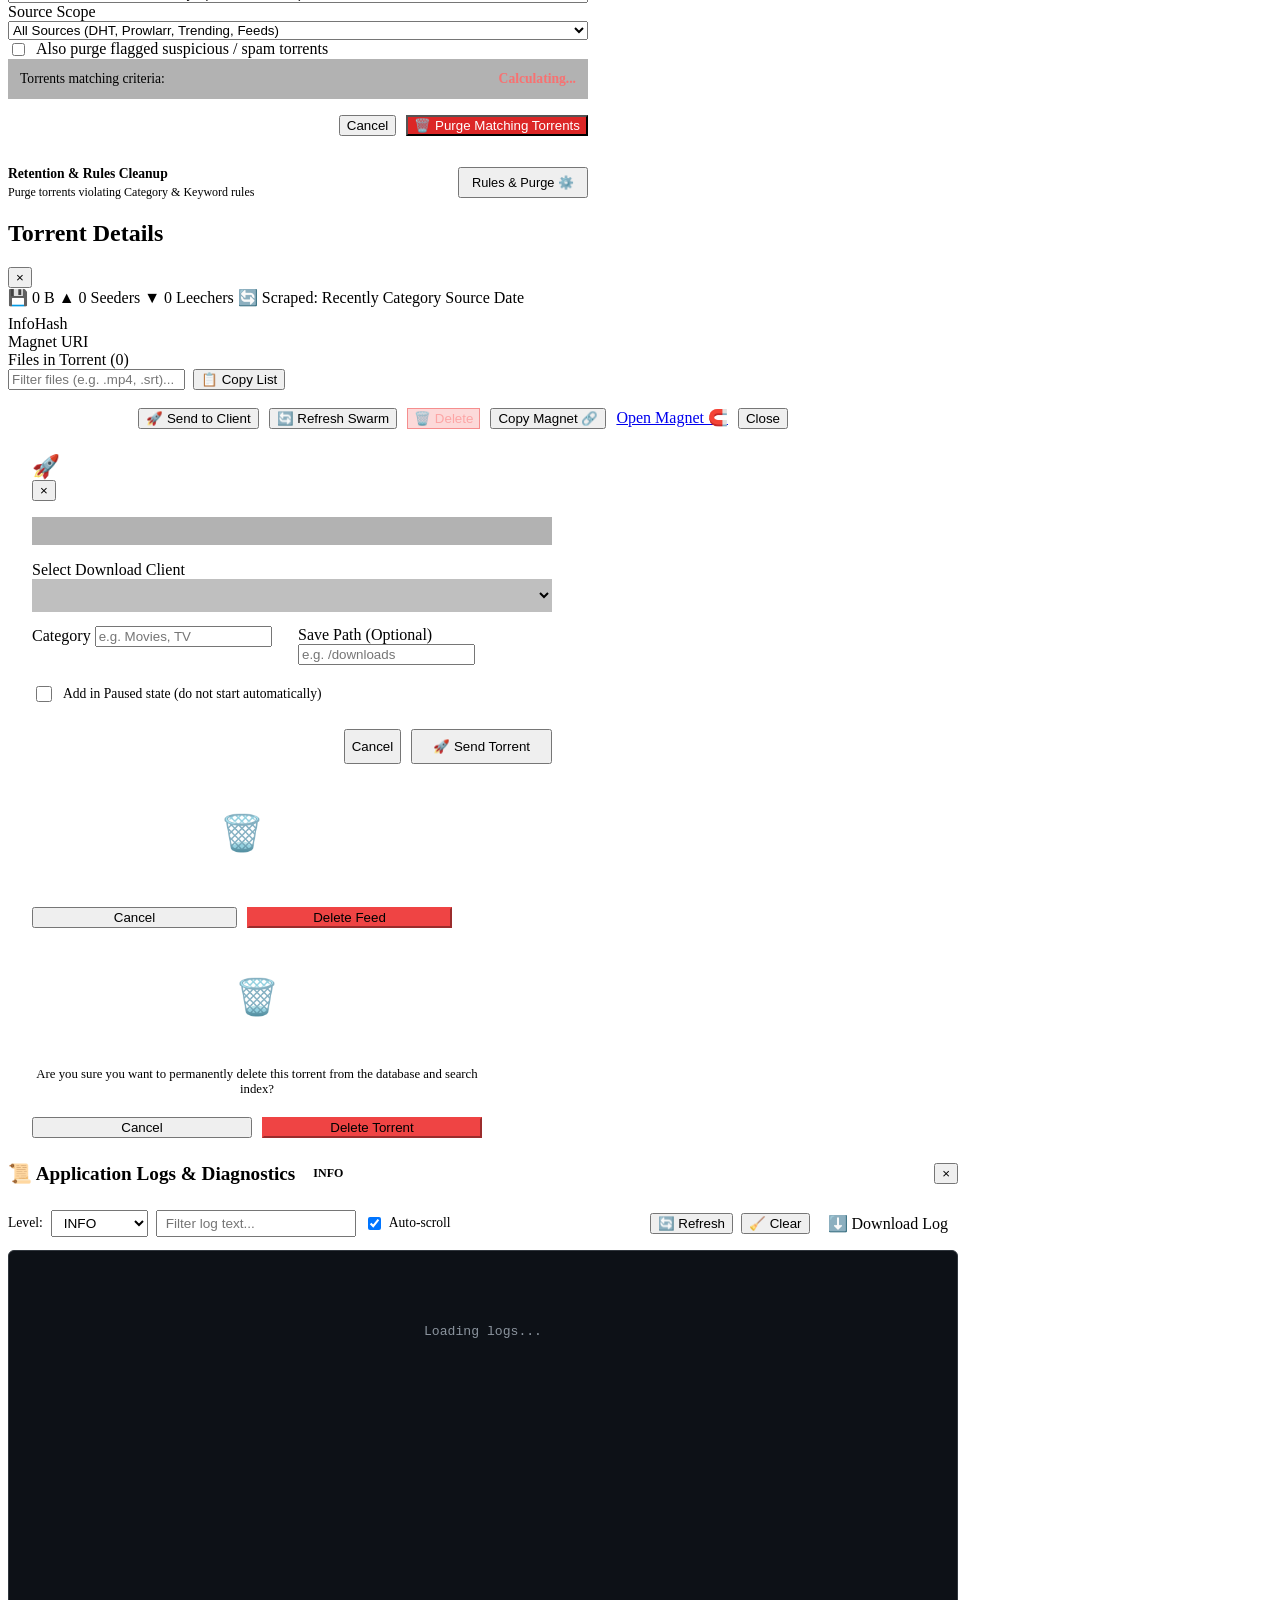
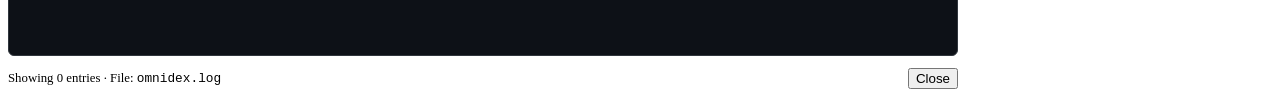
==== commit 33d5f7ef: "feat: add rotating application logger, forensic crash dump capture, and bump to v1.3.6" ====
--- a/web/static/index.html
+++ b/web/static/index.html
@@ -22,7 +22,7 @@
         <div class="brand-text">
           <div class="brand-title-wrap">
             <h1>OmniDex</h1>
-            <span class="version-badge" id="app-version-badge">v1.3.5</span>
+            <span class="version-badge" id="app-version-badge">v1.3.6</span>
           </div>
           <span>Hybrid DHT & Torznab Bridge</span>
         </div>
@@ -43,11 +43,32 @@
           title="Clean Dead Torrents">
           🧹 Clean
         </button>
+        <button id="btn-show-logs" class="nav-pill"
+          style="border-color: #06b6d4; color: #cffafe; background: rgba(6, 182, 212, 0.15)"
+          title="View Live Application Logs & Crash History">
+          📜 Logs
+        </button>
         <a href="/settings" id="btn-show-settings" class="nav-pill" style="text-decoration: none;">
           ⚙️ Settings
         </a>
       </div>
     </header>
+
+    <!-- Crash Alert Banner -->
+    <div id="crash-alert-banner" style="display: none; background: rgba(239, 68, 68, 0.15); border: 1px solid #ef4444; color: #fecaca; padding: 12px 18px; border-radius: 8px; margin-bottom: 20px; align-items: center; justify-content: space-between;">
+      <div style="display: flex; align-items: center; gap: 10px;">
+        <span style="font-size: 1.4rem;">⚠️</span>
+        <div>
+          <strong>OmniDex detected a previous abnormal crash!</strong>
+          <span style="color: #94a3b8; font-size: 0.85rem; margin-left: 6px;">Forensic dump:</span>
+          <span id="crash-alert-filename" style="font-family: monospace; background: rgba(0,0,0,0.3); padding: 2px 6px; border-radius: 4px; font-size: 0.85rem;"></span>
+        </div>
+      </div>
+      <div style="display: flex; gap: 8px; align-items: center;">
+        <a href="/api/v1/logs/crash-download" class="btn btn-sm" style="background: #ef4444; color: #fff; text-decoration: none; padding: 5px 12px; border-radius: 4px; font-weight: 500;">Download Crash Dump</a>
+        <button id="btn-dismiss-crash-alert" style="background: transparent; border: 1px solid #f87171; color: #fecaca; padding: 5px 10px; border-radius: 4px; cursor: pointer;">Dismiss</button>
+      </div>
+    </div>
 
     <!-- Top Metrics Overview -->
     <section class="stats-grid">
@@ -687,6 +708,56 @@
       </div>
     </div>
 
+    <!-- Application Logs Modal -->
+    <div class="modal-overlay" id="modal-logs" style="z-index: 10000;">
+      <div class="modal-content" style="max-width: 950px; width: 92vw; max-height: 88vh; display: flex; flex-direction: column;">
+        <div class="modal-header" style="display: flex; justify-content: space-between; align-items: center; padding-bottom: 12px; border-bottom: 1px solid var(--border-color);">
+          <div style="display: flex; align-items: center; gap: 10px;">
+            <h3 style="margin: 0; font-size: 1.2rem;">📜 Application Logs & Diagnostics</h3>
+            <span id="logs-level-badge" style="background: var(--accent-cyan); color: #000; font-size: 0.75rem; font-weight: 700; padding: 2px 8px; border-radius: 12px;">INFO</span>
+          </div>
+          <button class="modal-close" data-close="modal-logs">&times;</button>
+        </div>
+
+        <!-- Toolbar -->
+        <div style="display: flex; flex-wrap: wrap; gap: 10px; align-items: center; justify-content: space-between; padding: 12px 0;">
+          <div style="display: flex; align-items: center; gap: 8px; flex-wrap: wrap;">
+            <label style="font-size: 0.85rem; color: var(--text-dim);">Level:</label>
+            <select id="log-filter-level" class="input-control" style="width: auto; padding: 4px 8px; font-size: 0.85rem;">
+              <option value="ALL">All Levels</option>
+              <option value="DEBUG">DEBUG</option>
+              <option value="INFO" selected>INFO</option>
+              <option value="WARN">WARN</option>
+              <option value="ERROR">ERROR</option>
+            </select>
+
+            <input type="text" id="log-search-input" placeholder="Filter log text..." class="input-control" style="width: 180px; padding: 4px 8px; font-size: 0.85rem;" />
+
+            <label style="display: flex; align-items: center; gap: 5px; font-size: 0.85rem; color: var(--text-dim); cursor: pointer;">
+              <input type="checkbox" id="log-autoscroll" checked /> Auto-scroll
+            </label>
+          </div>
+
+          <div style="display: flex; align-items: center; gap: 8px; flex-wrap: wrap;">
+            <button id="btn-refresh-logs" class="btn btn-sm btn-secondary" title="Refresh logs">🔄 Refresh</button>
+            <button id="btn-clear-logs" class="btn btn-sm btn-secondary" title="Clear in-memory buffer">🧹 Clear</button>
+            <a href="/api/v1/logs/download" class="btn btn-sm" style="background: var(--accent-cyan); color: #000; text-decoration: none; padding: 5px 10px; border-radius: 4px; font-weight: 500;" title="Download full omnidex.log from disk">⬇️ Download Log</a>
+            <a id="btn-download-crash-modal" href="/api/v1/logs/crash-download" class="btn btn-sm" style="display: none; background: #ef4444; color: #fff; text-decoration: none; padding: 5px 10px; border-radius: 4px; font-weight: 500;" title="Download latest crash dump">⚠️ Crash Dump</a>
+          </div>
+        </div>
+
+        <!-- Log Viewer Terminal Window -->
+        <div id="log-terminal" style="background: #0d1117; border: 1px solid #30363d; border-radius: 6px; padding: 12px; font-family: 'Consolas', 'Fira Code', monospace; font-size: 0.82rem; line-height: 1.5; color: #c9d1d9; overflow-y: auto; flex: 1; min-height: 380px; max-height: 520px; white-space: pre-wrap; word-break: break-all;">
+          <div style="color: #8b949e; text-align: center; padding: 20px;">Loading logs...</div>
+        </div>
+
+        <div style="display: flex; justify-content: space-between; align-items: center; margin-top: 12px; font-size: 0.8rem; color: var(--text-dim);">
+          <div>Showing <span id="log-count">0</span> entries · File: <code id="log-file-path-display">omnidex.log</code></div>
+          <button class="btn btn-secondary btn-sm" data-close="modal-logs">Close</button>
+        </div>
+      </div>
+    </div>
+
     <!-- Global In-App Toast Container -->
     <div id="toast-container" class="toast-container" aria-live="polite"></div>
 
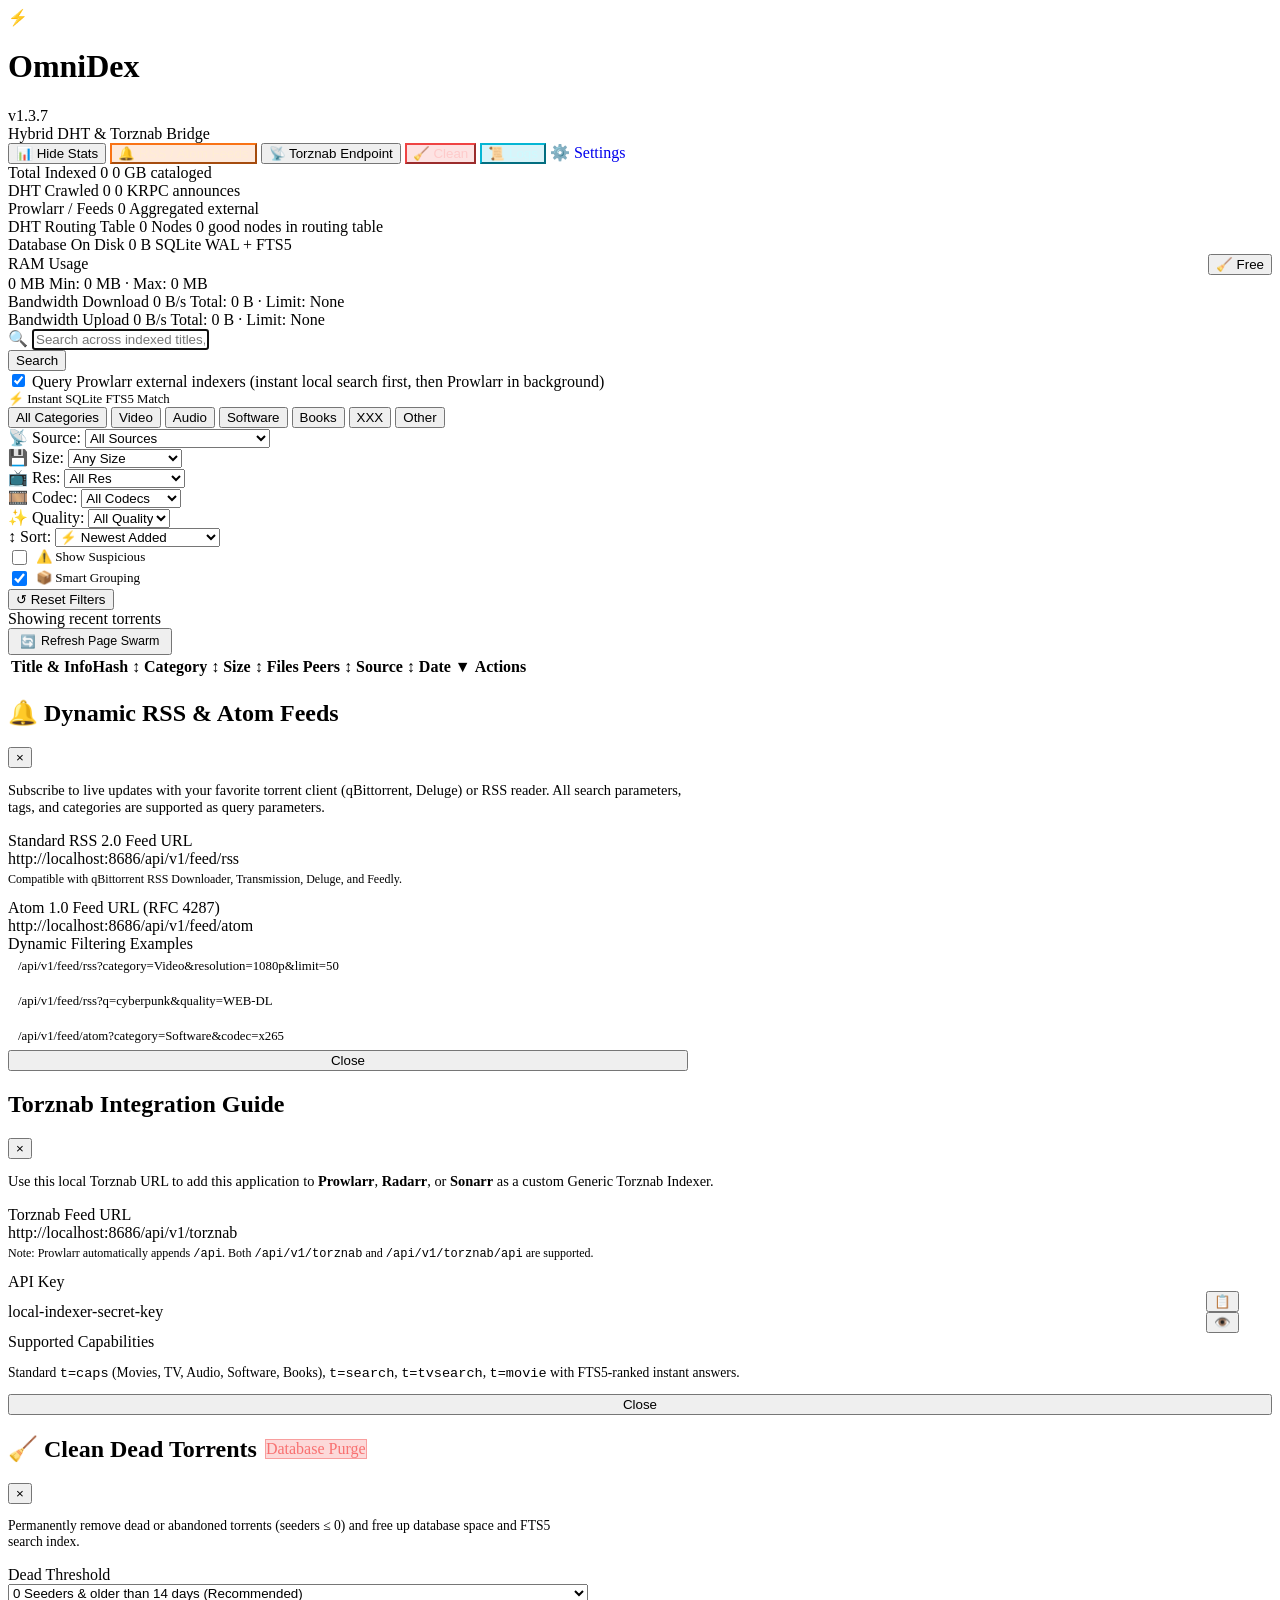
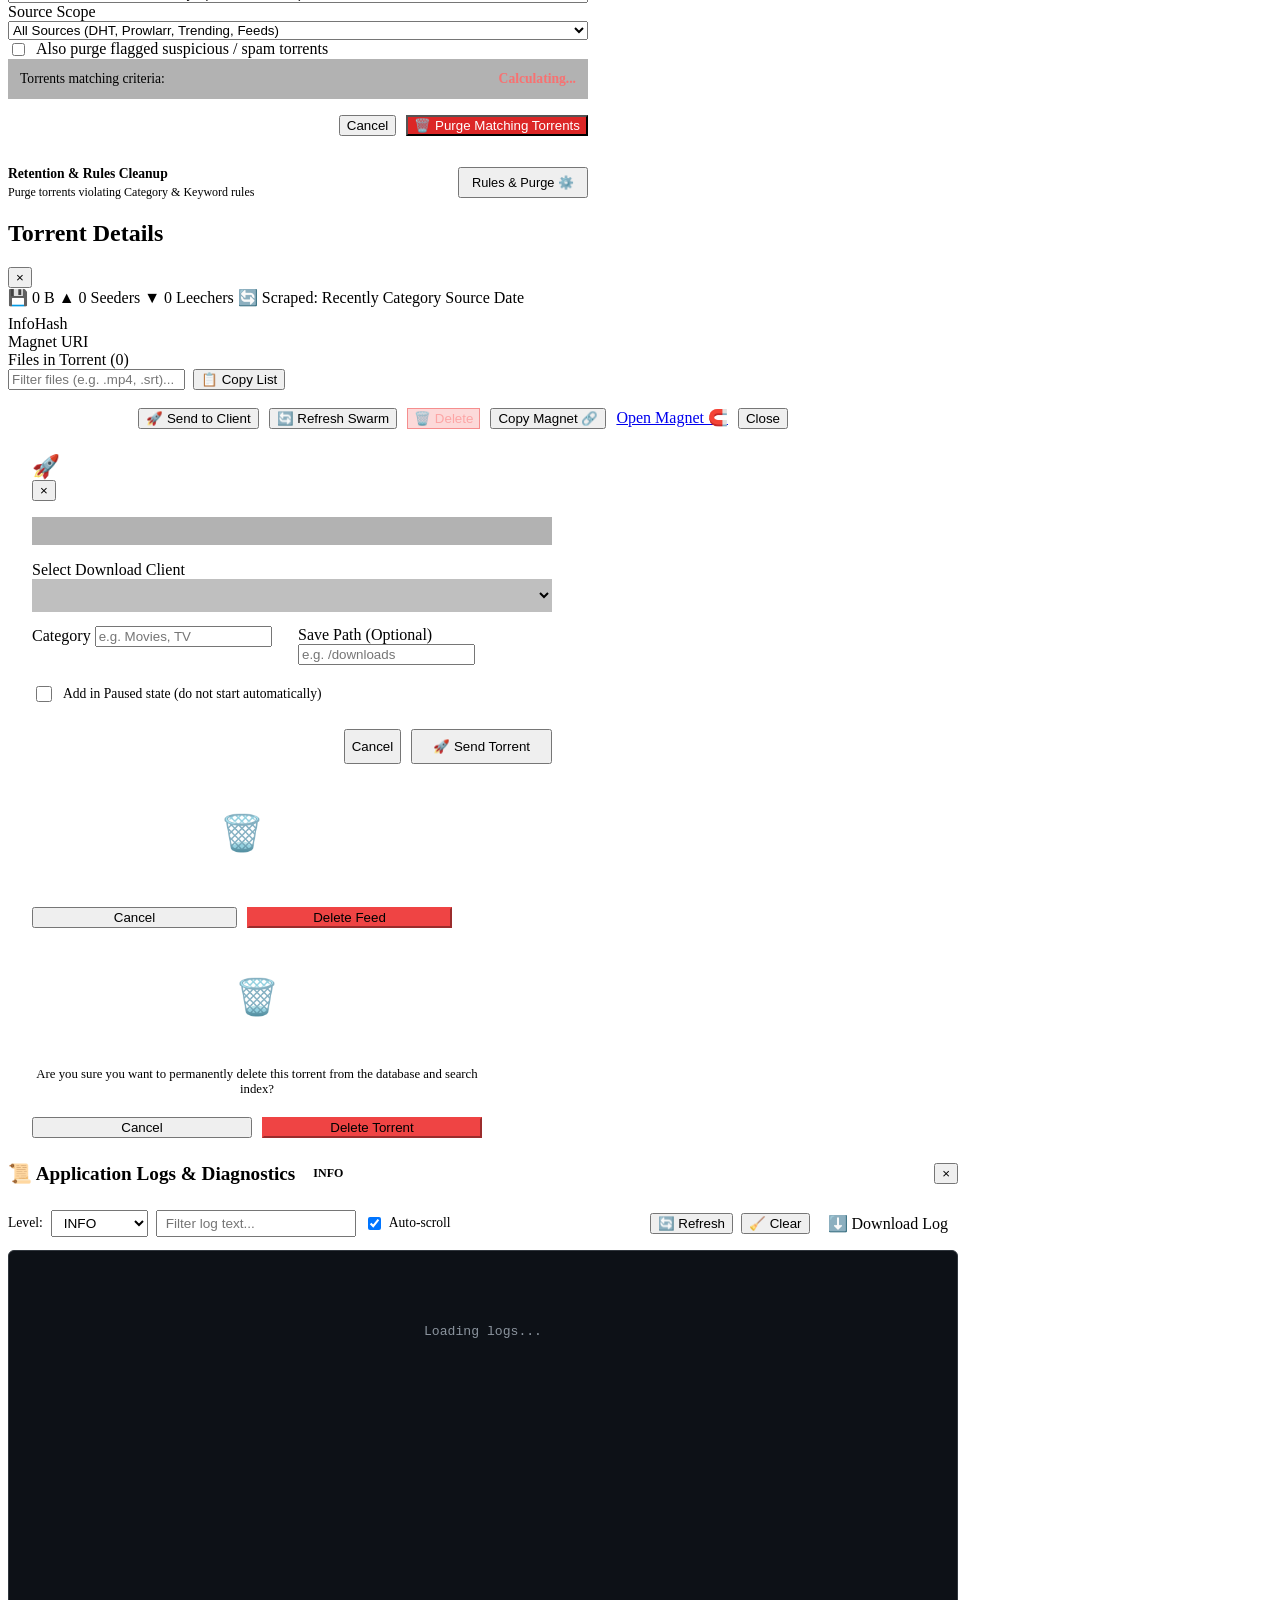
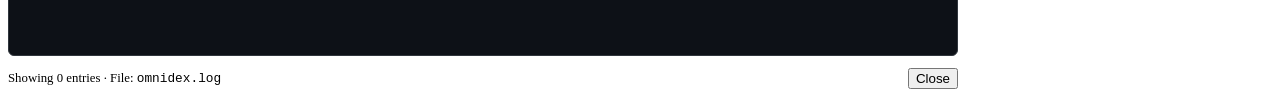
==== commit 2d8eb750: "fix(dhtcrawler): prevent panic on concurrent torrent drop and deduplicate in-flight jobs, bump to v1" ====
--- a/web/static/index.html
+++ b/web/static/index.html
@@ -22,7 +22,7 @@
         <div class="brand-text">
           <div class="brand-title-wrap">
             <h1>OmniDex</h1>
-            <span class="version-badge" id="app-version-badge">v1.3.6</span>
+            <span class="version-badge" id="app-version-badge">v1.3.7</span>
           </div>
           <span>Hybrid DHT & Torznab Bridge</span>
         </div>
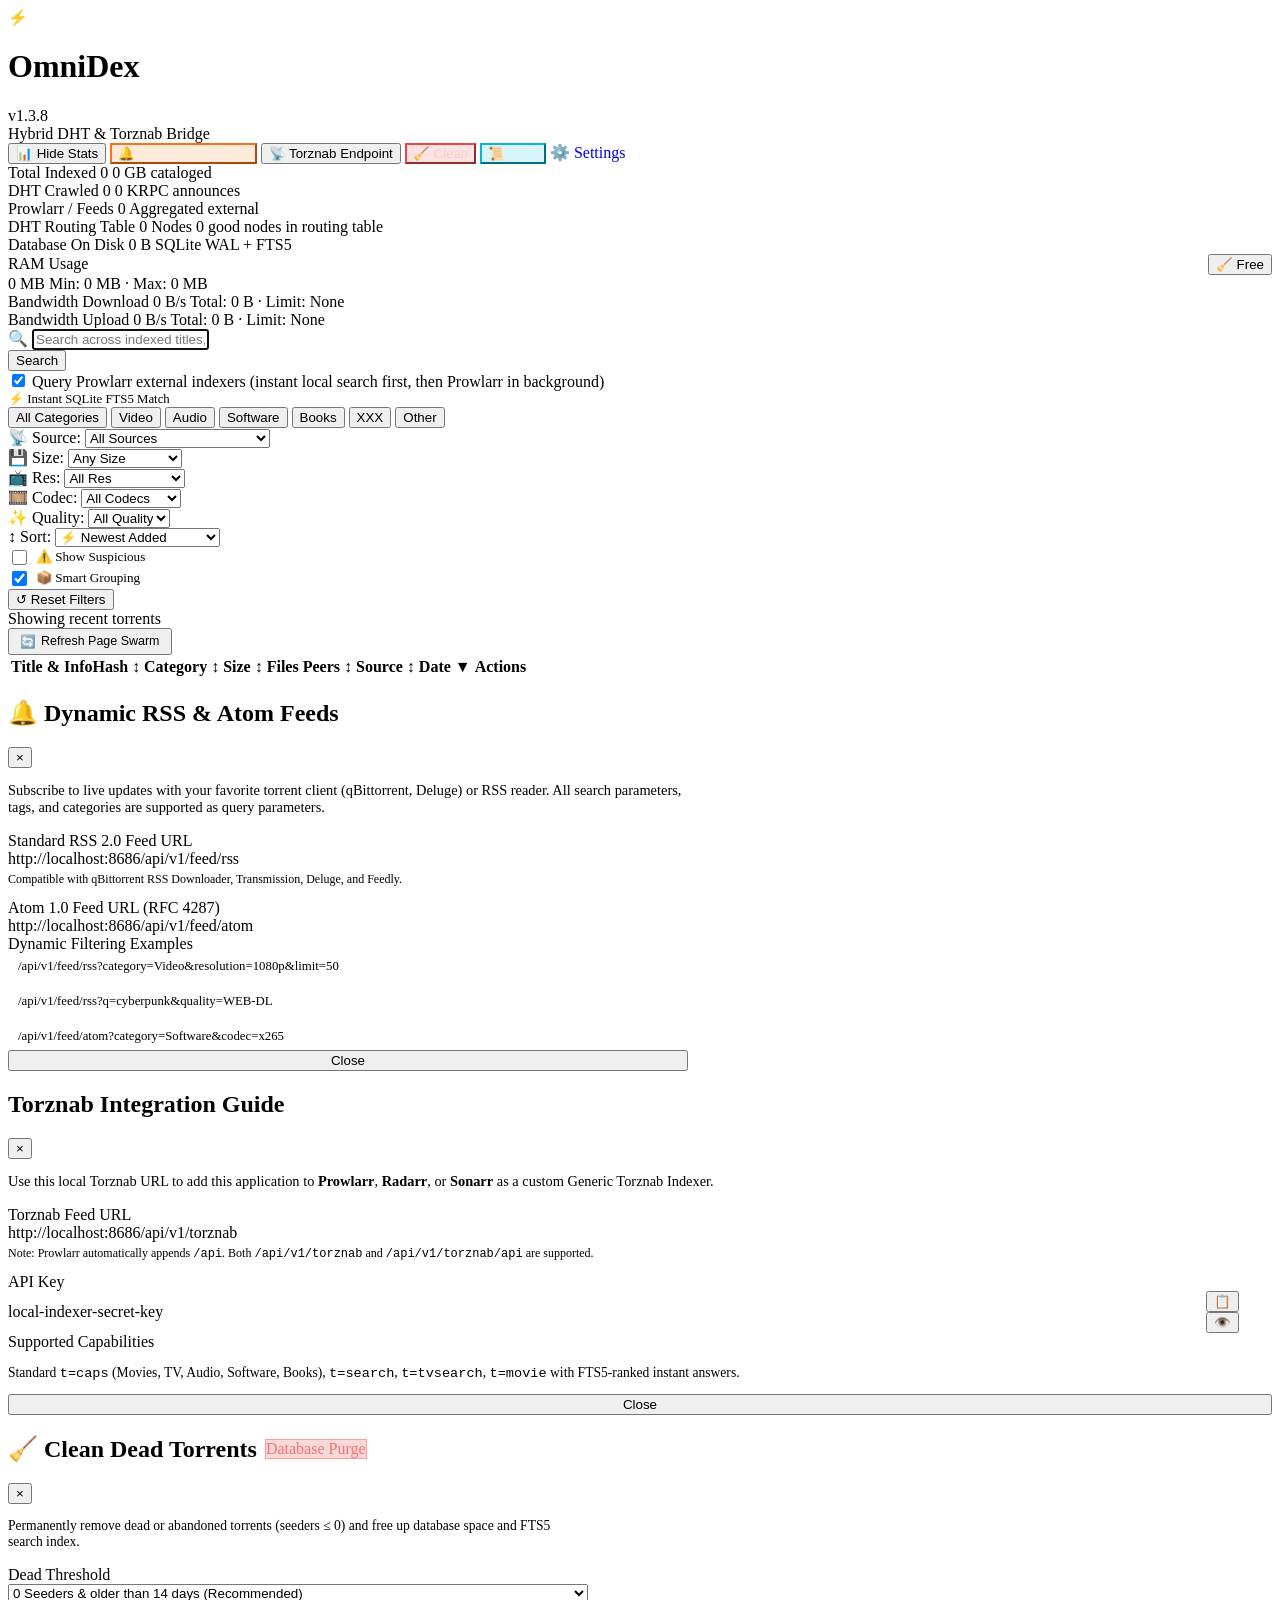
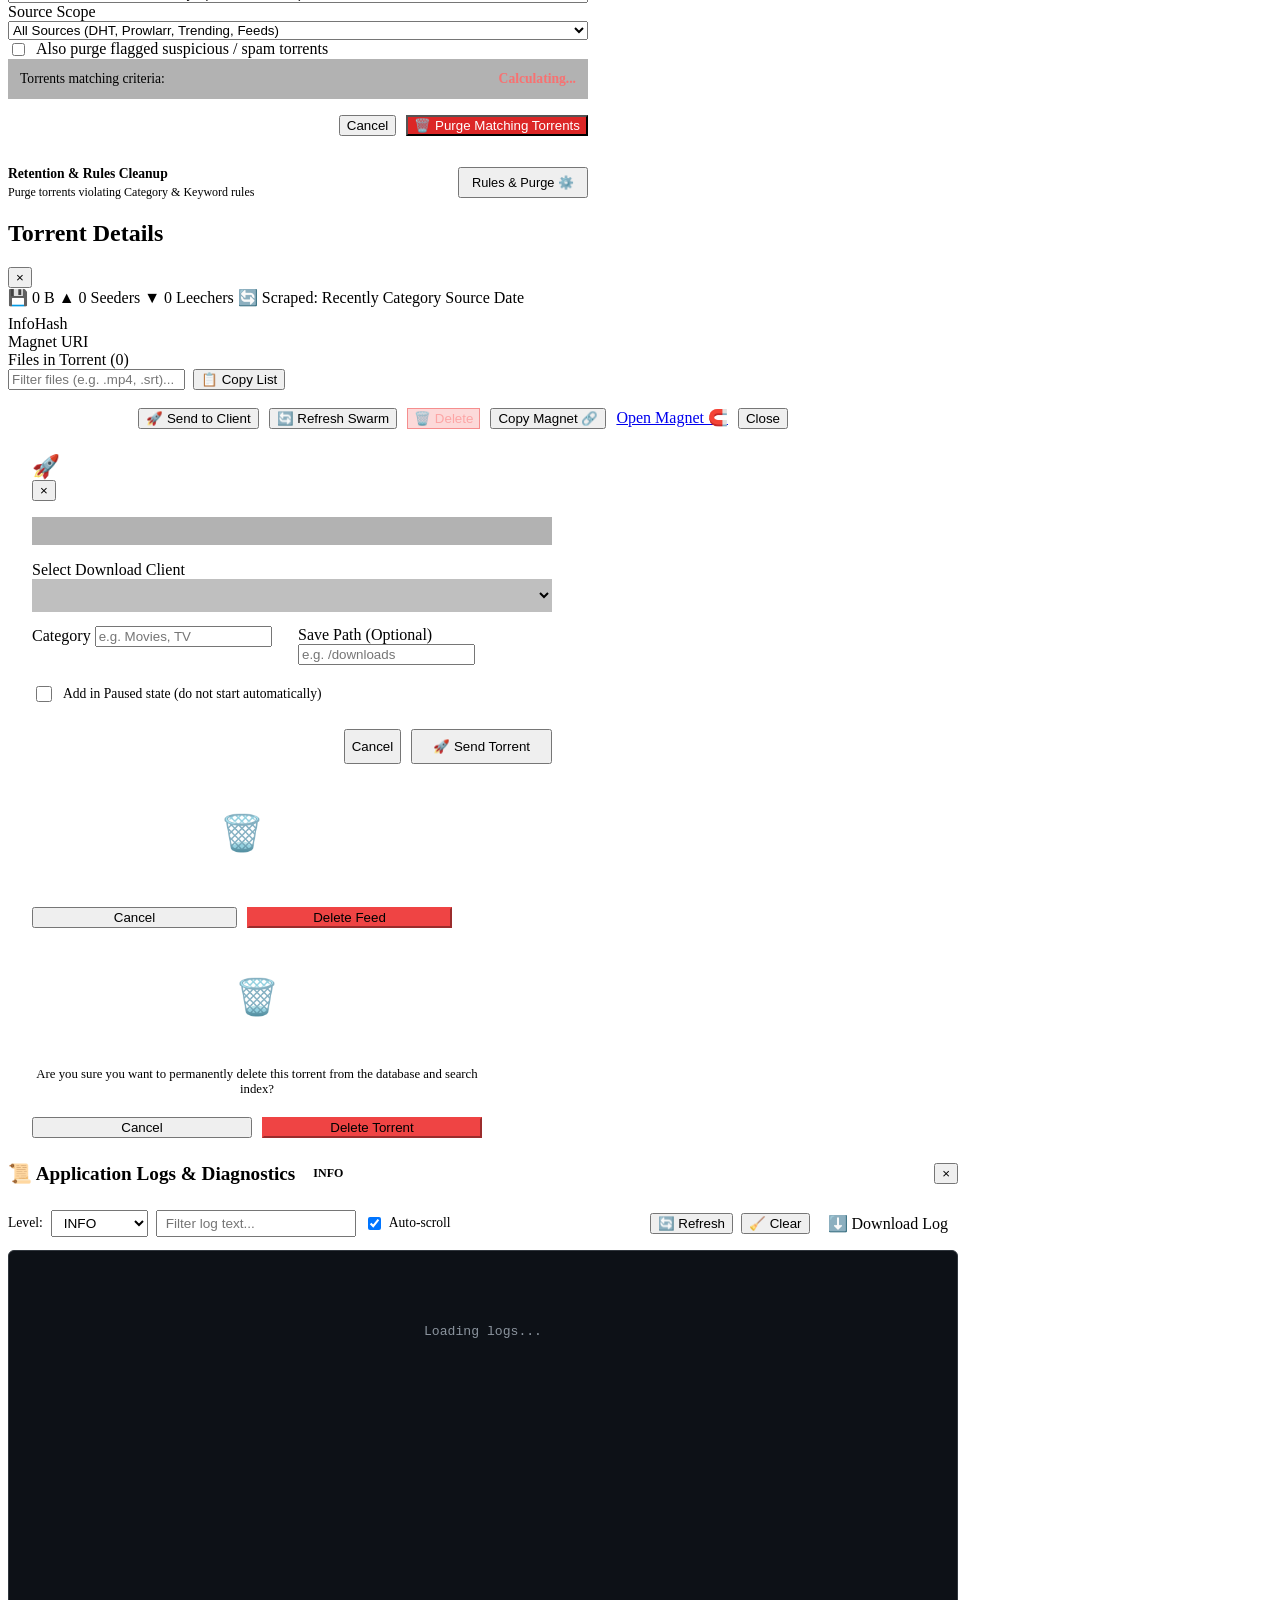
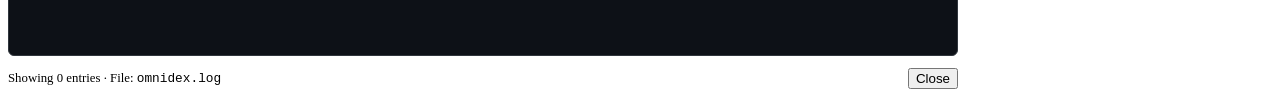
==== commit 1ed01cce: "chore(release): bump version to 1.3.8" ====
--- a/web/static/index.html
+++ b/web/static/index.html
@@ -22,7 +22,7 @@
         <div class="brand-text">
           <div class="brand-title-wrap">
             <h1>OmniDex</h1>
-            <span class="version-badge" id="app-version-badge">v1.3.7</span>
+            <span class="version-badge" id="app-version-badge">v1.3.8</span>
           </div>
           <span>Hybrid DHT & Torznab Bridge</span>
         </div>
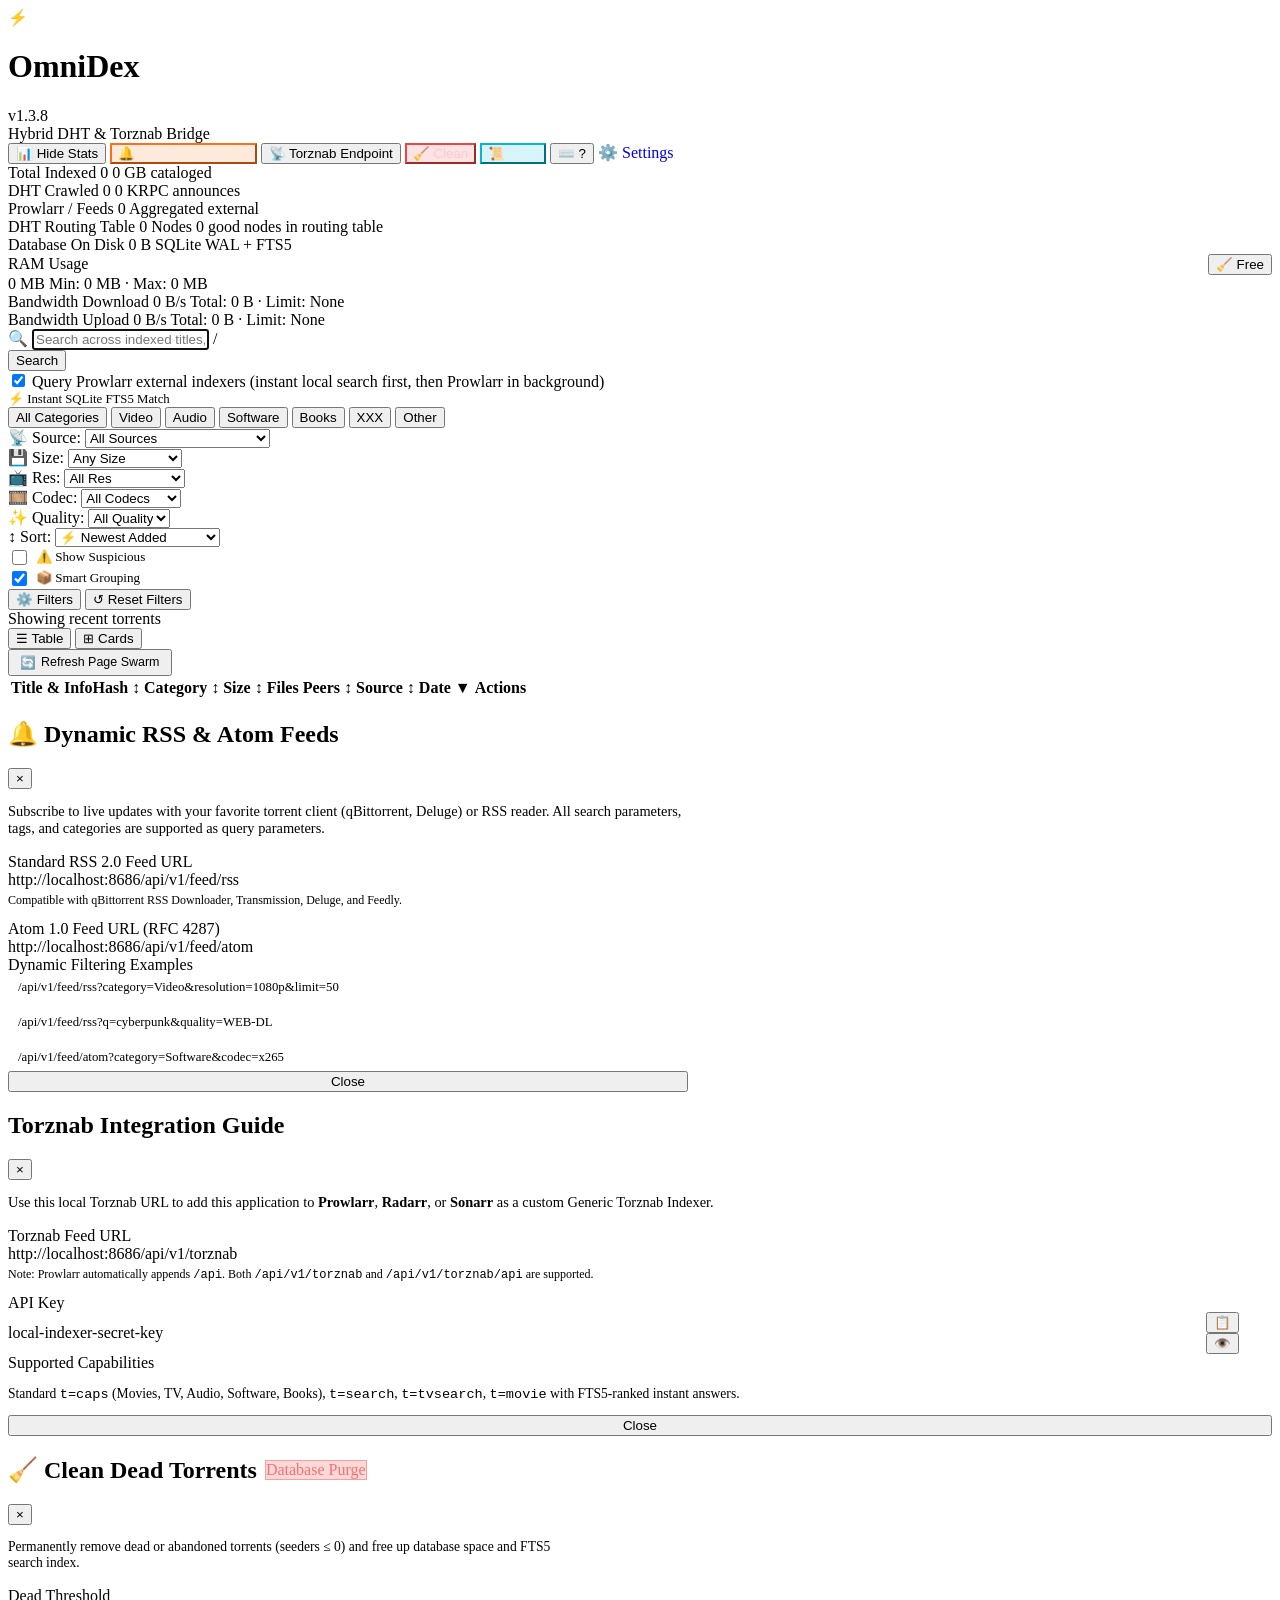
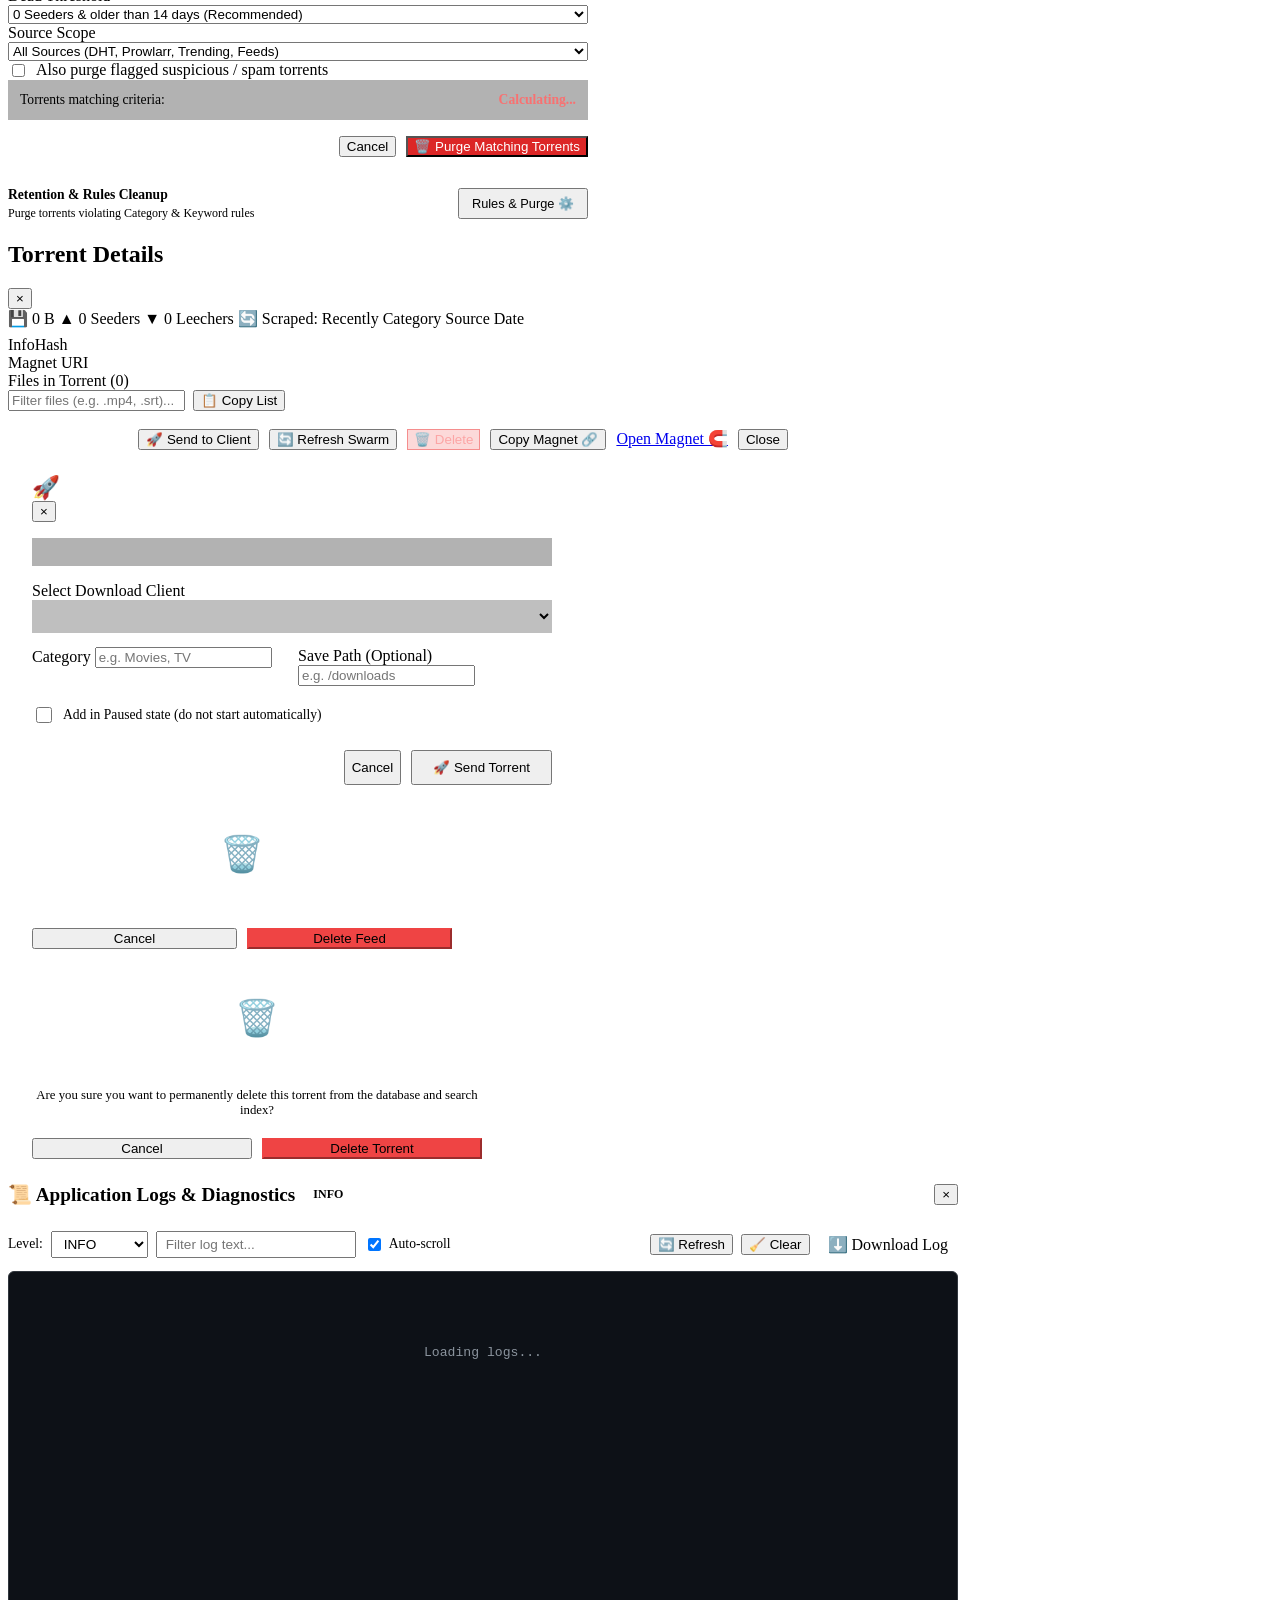
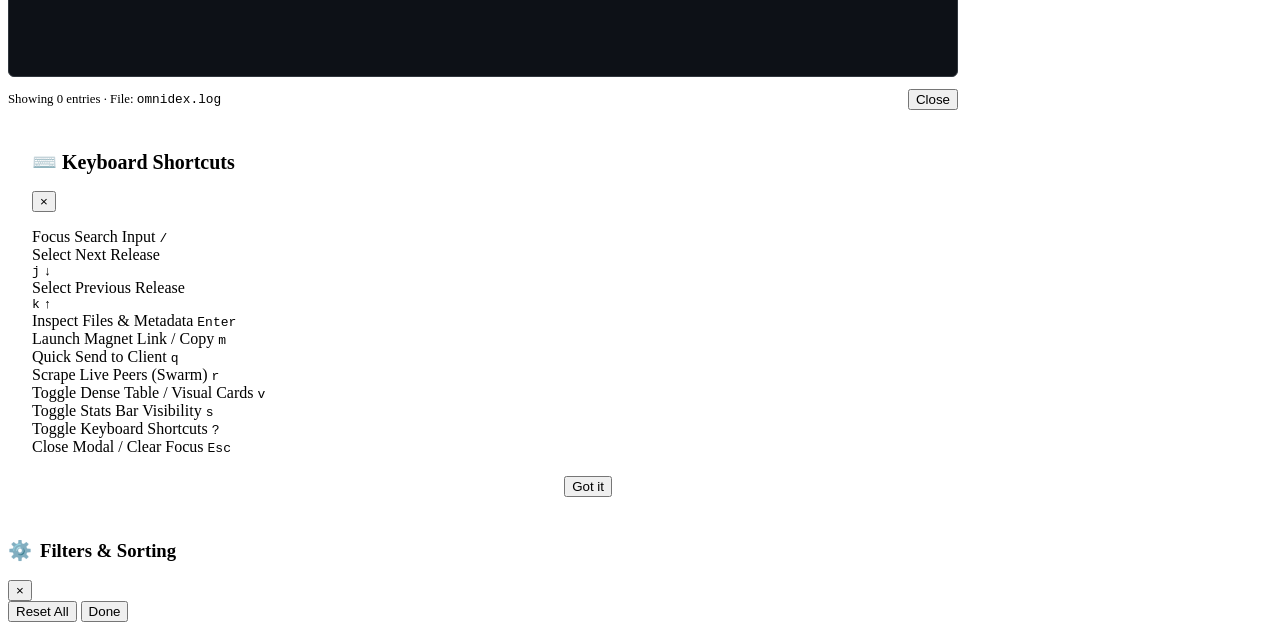
==== commit 67745ca6: "feat(ui): overhaul search & discovery dashboard with visual cards, keyboard navigation, and mobile d" ====
--- a/web/static/index.html
+++ b/web/static/index.html
@@ -48,6 +48,9 @@
           title="View Live Application Logs & Crash History">
           📜 Logs
         </button>
+        <button id="btn-show-shortcuts" class="nav-pill" title="Keyboard Shortcuts (?)">
+          ⌨️ <span class="kbd-hint">?</span>
+        </button>
         <a href="/settings" id="btn-show-settings" class="nav-pill" style="text-decoration: none;">
           ⚙️ Settings
         </a>
@@ -70,6 +73,24 @@
       </div>
     </div>
 
+    <!-- Collapsed Compact Stats Ticker -->
+    <div id="stats-ticker" class="stats-ticker" style="display: none;">
+      <div class="ticker-left">
+        <span class="ticker-pulse"></span>
+        <span class="ticker-label">OMNIDEX ENGINE ACTIVE</span>
+      </div>
+      <div class="ticker-items">
+        <span class="ticker-stat"><span class="ticker-icon">⚡</span> <strong id="ticker-torrents">0</strong> torrents (<span id="ticker-size">0 B</span>)</span>
+        <span class="ticker-dot">&bull;</span>
+        <span class="ticker-stat"><span class="ticker-icon">🌐</span> <strong id="ticker-dht-nodes">0</strong> DHT nodes</span>
+        <span class="ticker-dot">&bull;</span>
+        <span class="ticker-stat"><span class="ticker-icon">💾</span> RAM: <strong id="ticker-ram">0 MB</strong></span>
+        <span class="ticker-dot">&bull;</span>
+        <span class="ticker-stat"><span class="ticker-icon">⬇</span> <span id="ticker-dl">0 B/s</span> <span class="ticker-icon">⬆</span> <span id="ticker-ul">0 B/s</span></span>
+      </div>
+      <button id="btn-expand-ticker" class="btn-micro-ticker" title="Expand full metrics grid">📊 Expand ▾</button>
+    </div>
+
     <!-- Top Metrics Overview -->
     <section class="stats-grid">
       <div class="stat-card" style="--card-color: var(--accent-cyan)">
@@ -125,6 +146,7 @@
           <span class="search-icon">🔍</span>
           <input type="text" id="search-input" class="search-input"
             placeholder="Search across indexed titles, files, or enter 40-char info_hash..." autofocus>
+          <span class="kbd-input-hint" title="Press / to focus">/</span>
         </div>
         <button id="btn-search" class="btn btn-primary">Search</button>
       </div>
@@ -292,6 +314,10 @@
         </div>
 
         <div class="filter-actions">
+          <button id="btn-open-filter-drawer" class="btn btn-secondary btn-mobile-filter" title="Open Filter Options">
+            <span>⚙️ Filters</span>
+            <span id="mobile-filter-badge" class="badge-count" style="display: none;">0</span>
+          </button>
           <button id="btn-reset-filters" class="btn btn-ghost" title="Reset all filters and sorting">
             <span>↺</span> Reset Filters
           </button>
@@ -306,7 +332,15 @@
           <span class="results-count" id="results-count-text">Showing recent torrents</span>
           <div id="active-filter-badges" class="active-filter-badges"></div>
         </div>
-        <div style="display: flex; align-items: center; gap: 10px;">
+        <div class="results-actions-bar">
+          <div class="view-mode-toggle" id="view-mode-toggle">
+            <button id="btn-view-table" class="view-btn active" title="Dense Table View (Press V to toggle)">
+              <span>☰ Table</span>
+            </button>
+            <button id="btn-view-cards" class="view-btn" title="Visual Cards View (Press V to toggle)">
+              <span>⊞ Cards</span>
+            </button>
+          </div>
           <button id="btn-refresh-page-swarm" class="btn btn-secondary btn-sm-action" style="padding: 4px 10px; font-size: 0.78rem; display: inline-flex; align-items: center; gap: 5px;" title="Scrape live seeders and leechers via UDP trackers for all visible torrents">
             <span class="btn-refresh-icon">🔄</span> Refresh Page Swarm
           </button>
@@ -314,7 +348,10 @@
         </div>
       </div>
 
-      <div class="torrent-table-wrap">
+      <!-- Shimmer Skeleton Loading Wrap -->
+      <div id="skeleton-container" class="skeleton-wrap" style="display: none;"></div>
+
+      <div class="torrent-table-wrap" id="torrent-table-wrap">
         <table class="torrent-table">
           <thead>
             <tr>
@@ -362,10 +399,21 @@
             <!-- Dynamically populated rows -->
           </tbody>
         </table>
-        <div id="empty-state" class="empty-state" style="display: none;">
-          <div class="empty-state-icon">📂</div>
-          <h3>No torrents found</h3>
-          <p>Let the DHT crawler run, or trigger an external query with Prowlarr integration enabled.</p>
+      </div>
+
+      <!-- Visual Cards Grid View -->
+      <div id="torrents-cards" class="torrent-cards-grid" style="display: none;">
+        <!-- Dynamically populated cards -->
+      </div>
+
+      <!-- Empty State Recovery Box -->
+      <div id="empty-state" class="empty-state" style="display: none;">
+        <div class="empty-state-icon">🔍</div>
+        <h3 id="empty-state-title">No matching torrents found</h3>
+        <p id="empty-state-desc">Try clearing active filters or searching Prowlarr external indexers.</p>
+        <div class="empty-state-actions" id="empty-state-actions">
+          <button id="btn-empty-clear-filters" class="btn btn-secondary btn-sm">↺ Clear Filters</button>
+          <button id="btn-empty-search-prowlarr" class="btn btn-primary btn-sm">📡 Query Prowlarr</button>
         </div>
       </div>
 
@@ -592,6 +640,16 @@
           <div class="code-box" id="detail-magnet"></div>
         </div>
 
+        <!-- Primary Media File Highlight -->
+        <div id="primary-media-banner" class="primary-media-banner" style="display: none;">
+          <div class="primary-media-icon">🎬</div>
+          <div class="primary-media-info">
+            <span class="primary-media-label">PRIMARY MEDIA FILE</span>
+            <span id="primary-media-filename" class="primary-media-title"></span>
+          </div>
+          <span id="primary-media-size" class="primary-media-size"></span>
+        </div>
+
         <!-- Files in Torrent Section -->
         <div class="form-group">
           <div class="files-header-bar">
@@ -758,6 +816,85 @@
       </div>
     </div>
 
+    <!-- Keyboard Shortcuts Modal -->
+    <div class="modal-overlay" id="modal-shortcuts" style="z-index: 10005;">
+      <div class="modal-content" style="max-width: 580px; padding: 24px;">
+        <div class="modal-header" style="margin-bottom: 16px;">
+          <h2 style="display: flex; align-items: center; gap: 8px; font-size: 1.25rem;">⌨️ Keyboard Shortcuts</h2>
+          <button class="modal-close" data-close="modal-shortcuts">&times;</button>
+        </div>
+        <div class="shortcut-grid">
+          <div class="shortcut-row">
+            <span class="shortcut-desc">Focus Search Input</span>
+            <kbd class="kbd-badge">/</kbd>
+          </div>
+          <div class="shortcut-row">
+            <span class="shortcut-desc">Select Next Release</span>
+            <div style="display: flex; gap: 4px;"><kbd class="kbd-badge">j</kbd> <kbd class="kbd-badge">↓</kbd></div>
+          </div>
+          <div class="shortcut-row">
+            <span class="shortcut-desc">Select Previous Release</span>
+            <div style="display: flex; gap: 4px;"><kbd class="kbd-badge">k</kbd> <kbd class="kbd-badge">↑</kbd></div>
+          </div>
+          <div class="shortcut-row">
+            <span class="shortcut-desc">Inspect Files &amp; Metadata</span>
+            <kbd class="kbd-badge">Enter</kbd>
+          </div>
+          <div class="shortcut-row">
+            <span class="shortcut-desc">Launch Magnet Link / Copy</span>
+            <kbd class="kbd-badge">m</kbd>
+          </div>
+          <div class="shortcut-row">
+            <span class="shortcut-desc">Quick Send to Client</span>
+            <kbd class="kbd-badge">q</kbd>
+          </div>
+          <div class="shortcut-row">
+            <span class="shortcut-desc">Scrape Live Peers (Swarm)</span>
+            <kbd class="kbd-badge">r</kbd>
+          </div>
+          <div class="shortcut-row">
+            <span class="shortcut-desc">Toggle Dense Table / Visual Cards</span>
+            <kbd class="kbd-badge">v</kbd>
+          </div>
+          <div class="shortcut-row">
+            <span class="shortcut-desc">Toggle Stats Bar Visibility</span>
+            <kbd class="kbd-badge">s</kbd>
+          </div>
+          <div class="shortcut-row">
+            <span class="shortcut-desc">Toggle Keyboard Shortcuts</span>
+            <kbd class="kbd-badge">?</kbd>
+          </div>
+          <div class="shortcut-row">
+            <span class="shortcut-desc">Close Modal / Clear Focus</span>
+            <kbd class="kbd-badge">Esc</kbd>
+          </div>
+        </div>
+        <div style="display: flex; justify-content: flex-end; margin-top: 20px;">
+          <button class="btn btn-secondary btn-sm" data-close="modal-shortcuts">Got it</button>
+        </div>
+      </div>
+    </div>
+
+    <!-- Mobile Filter Slide-Over Drawer Overlay -->
+    <div class="drawer-overlay" id="filter-drawer-overlay">
+      <div class="drawer-panel" id="filter-drawer-panel">
+        <div class="drawer-header">
+          <div style="display: flex; align-items: center; gap: 8px;">
+            <span style="font-size: 1.2rem;">⚙️</span>
+            <h3>Filters &amp; Sorting</h3>
+          </div>
+          <button class="drawer-close" id="btn-close-filter-drawer">&times;</button>
+        </div>
+        <div class="drawer-body" id="filter-drawer-body">
+          <!-- Secondary controls dynamically rendered or moved on small screens -->
+        </div>
+        <div class="drawer-footer">
+          <button id="btn-drawer-reset" class="btn btn-ghost" style="flex: 1;">Reset All</button>
+          <button id="btn-drawer-apply" class="btn btn-primary" style="flex: 1;">Done</button>
+        </div>
+      </div>
+    </div>
+
     <!-- Global In-App Toast Container -->
     <div id="toast-container" class="toast-container" aria-live="polite"></div>
 
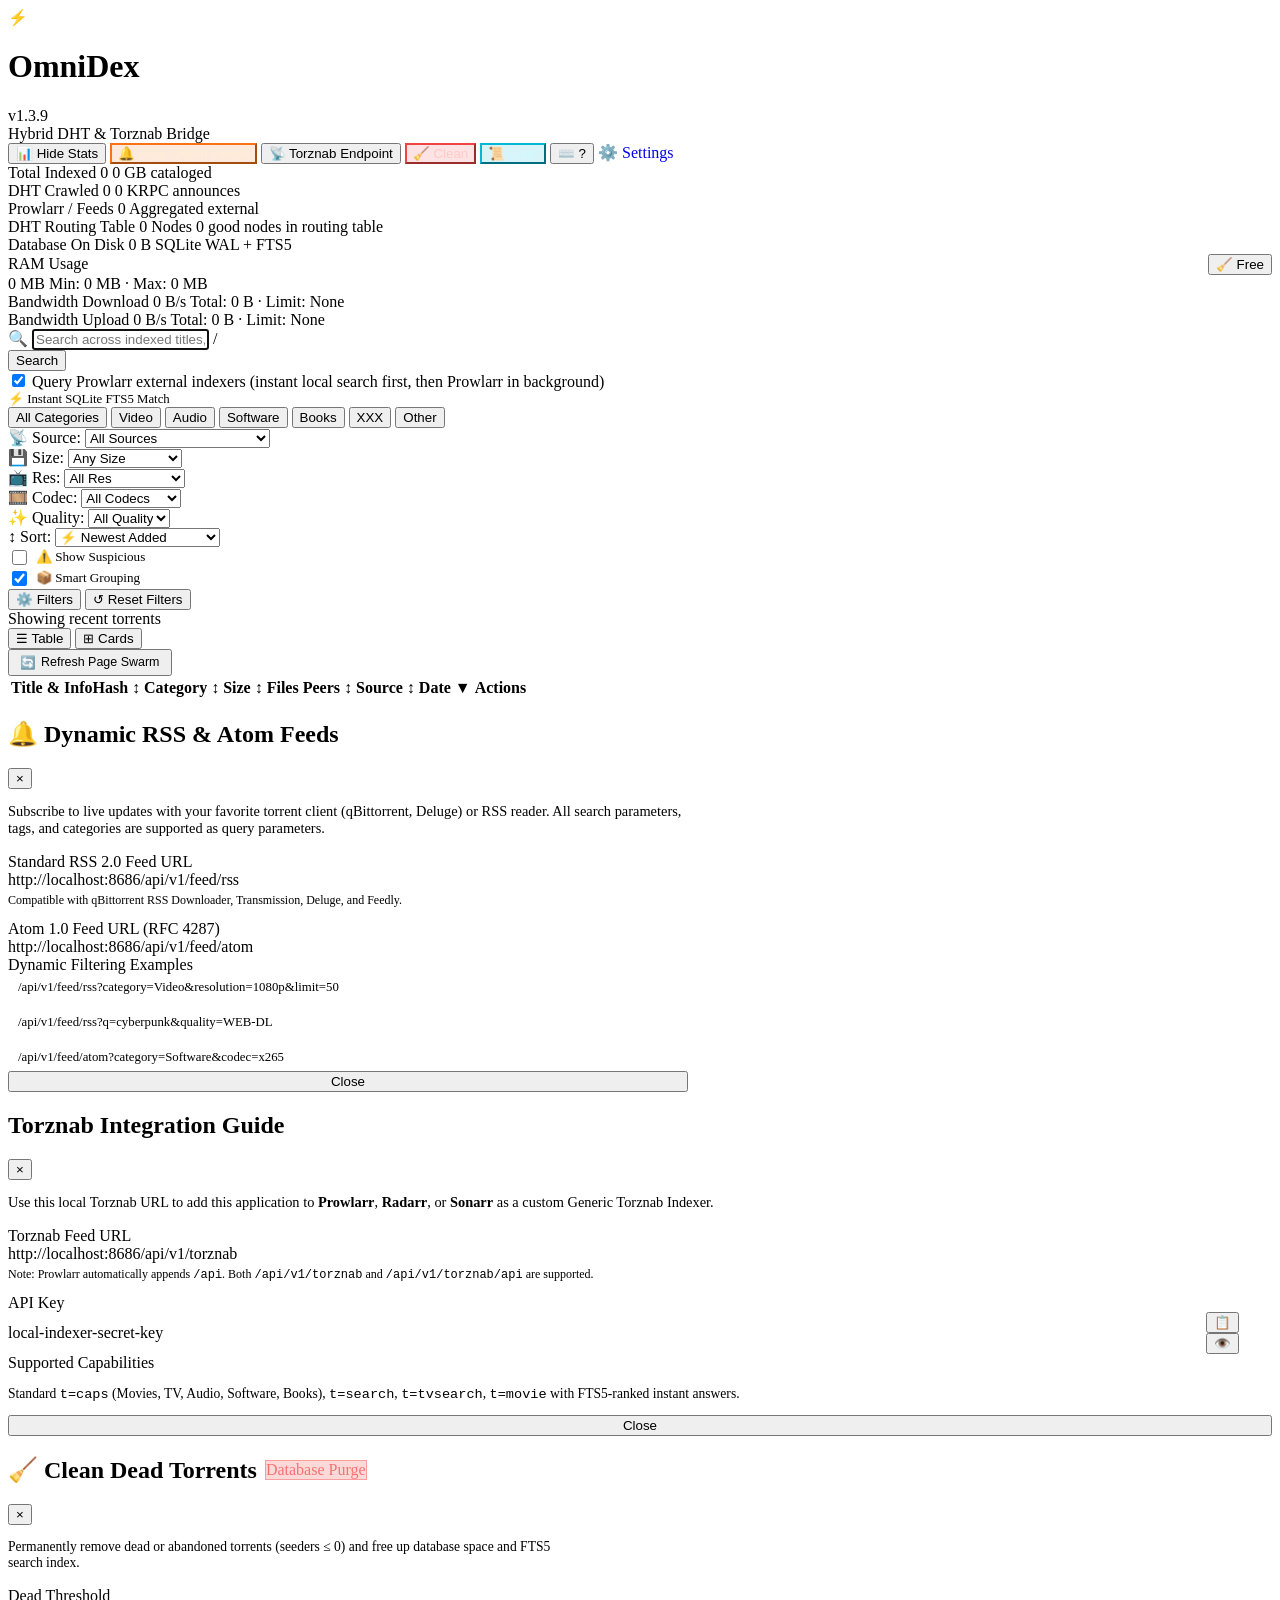
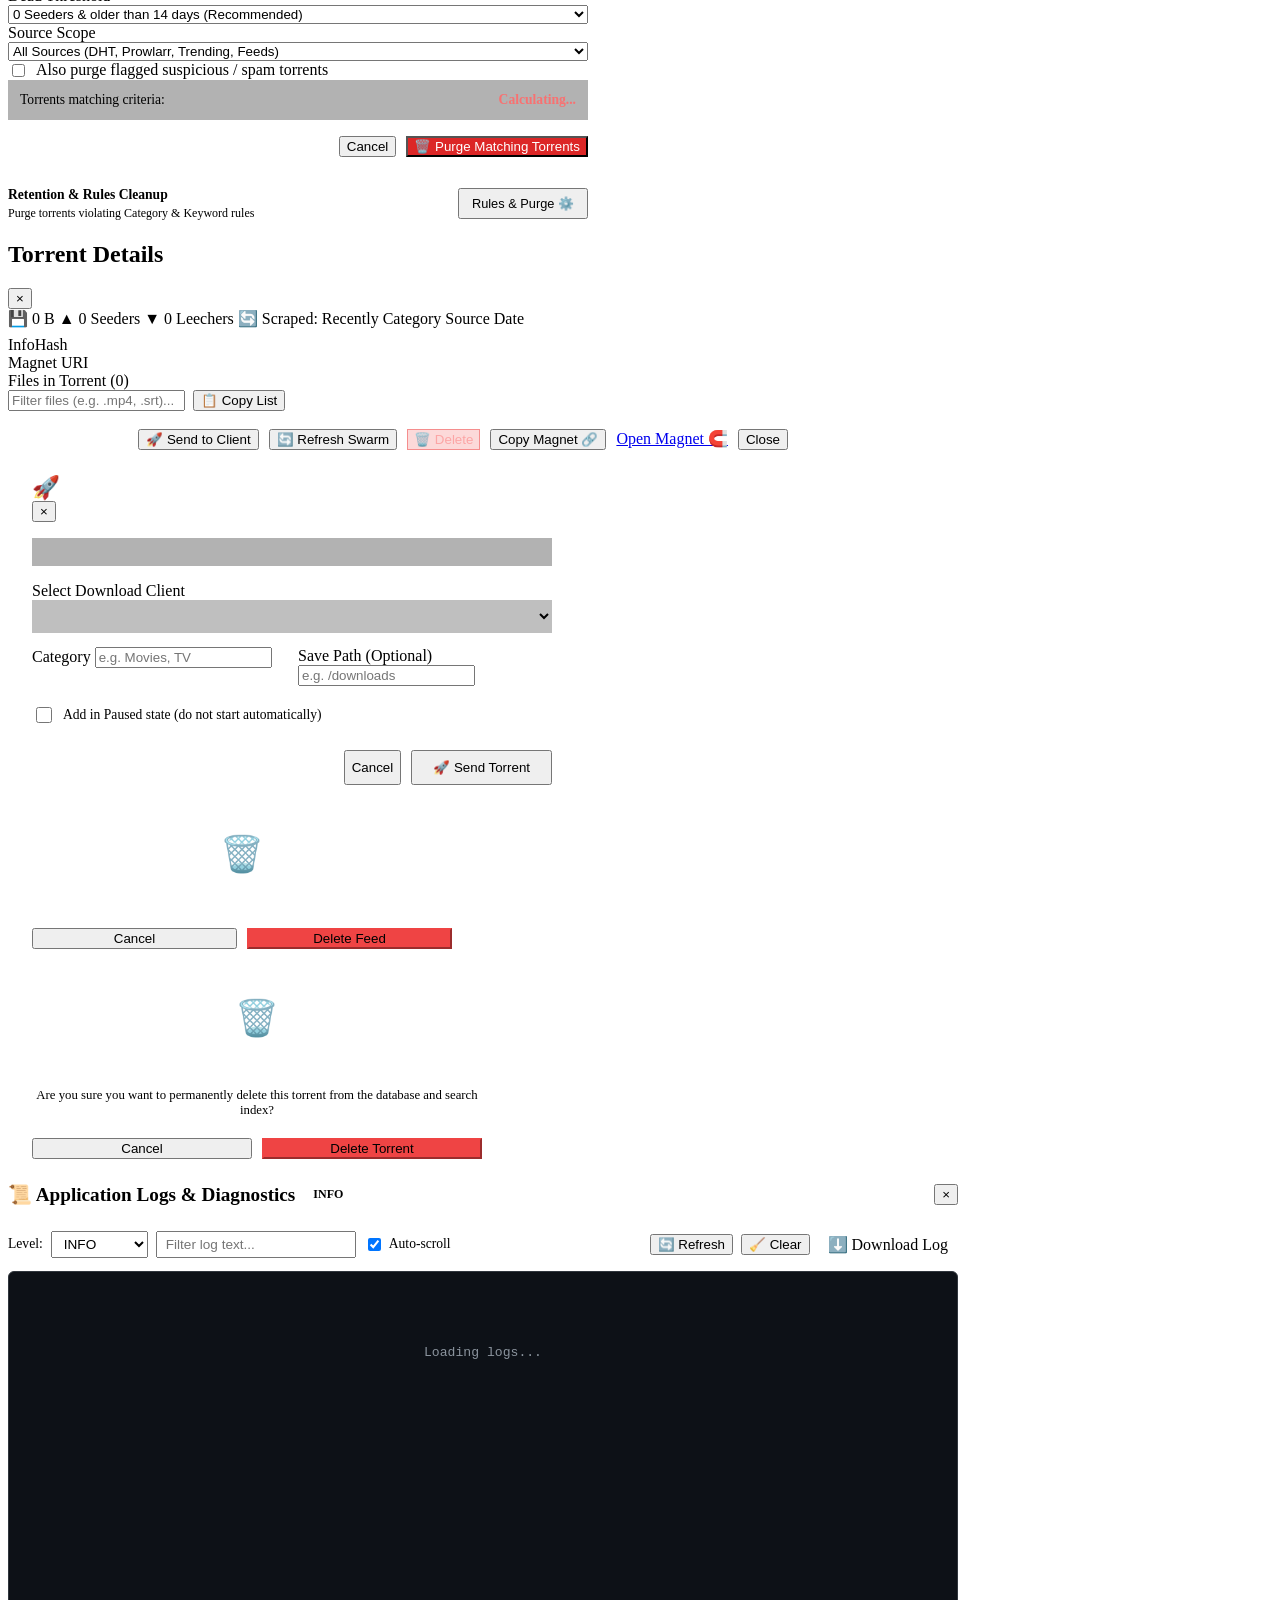
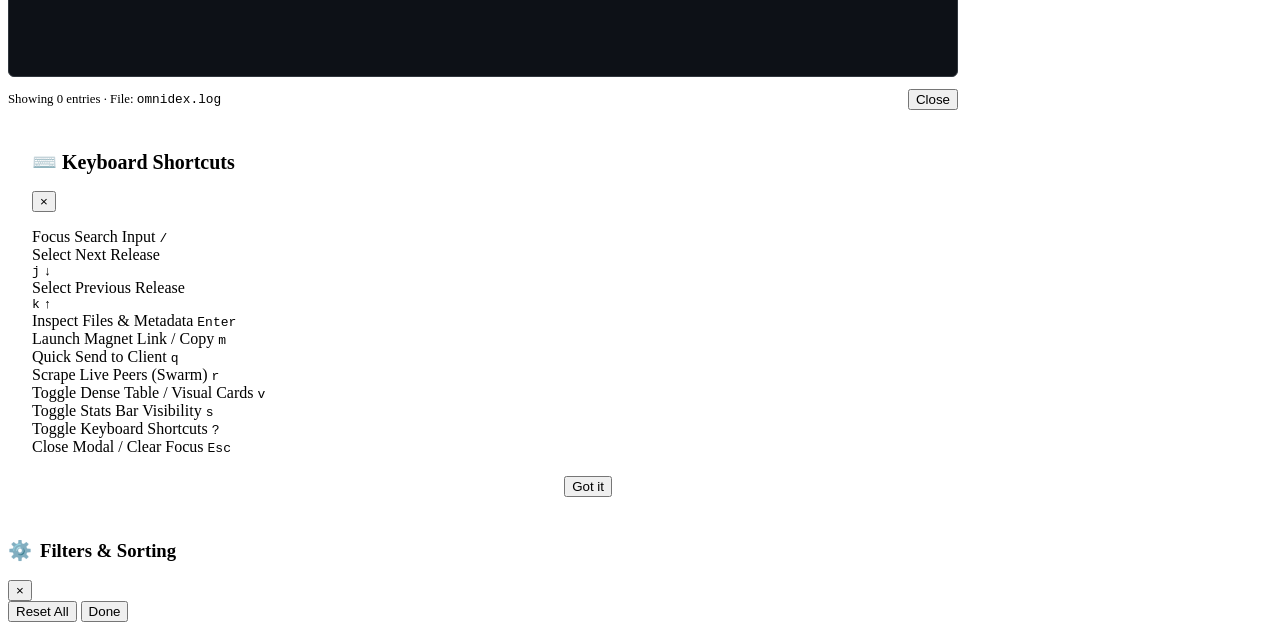
==== commit 6f18b5bb: "chore(release): bump version to 1.3.9" ====
--- a/web/static/index.html
+++ b/web/static/index.html
@@ -22,7 +22,7 @@
         <div class="brand-text">
           <div class="brand-title-wrap">
             <h1>OmniDex</h1>
-            <span class="version-badge" id="app-version-badge">v1.3.8</span>
+            <span class="version-badge" id="app-version-badge">v1.3.9</span>
           </div>
           <span>Hybrid DHT & Torznab Bridge</span>
         </div>
